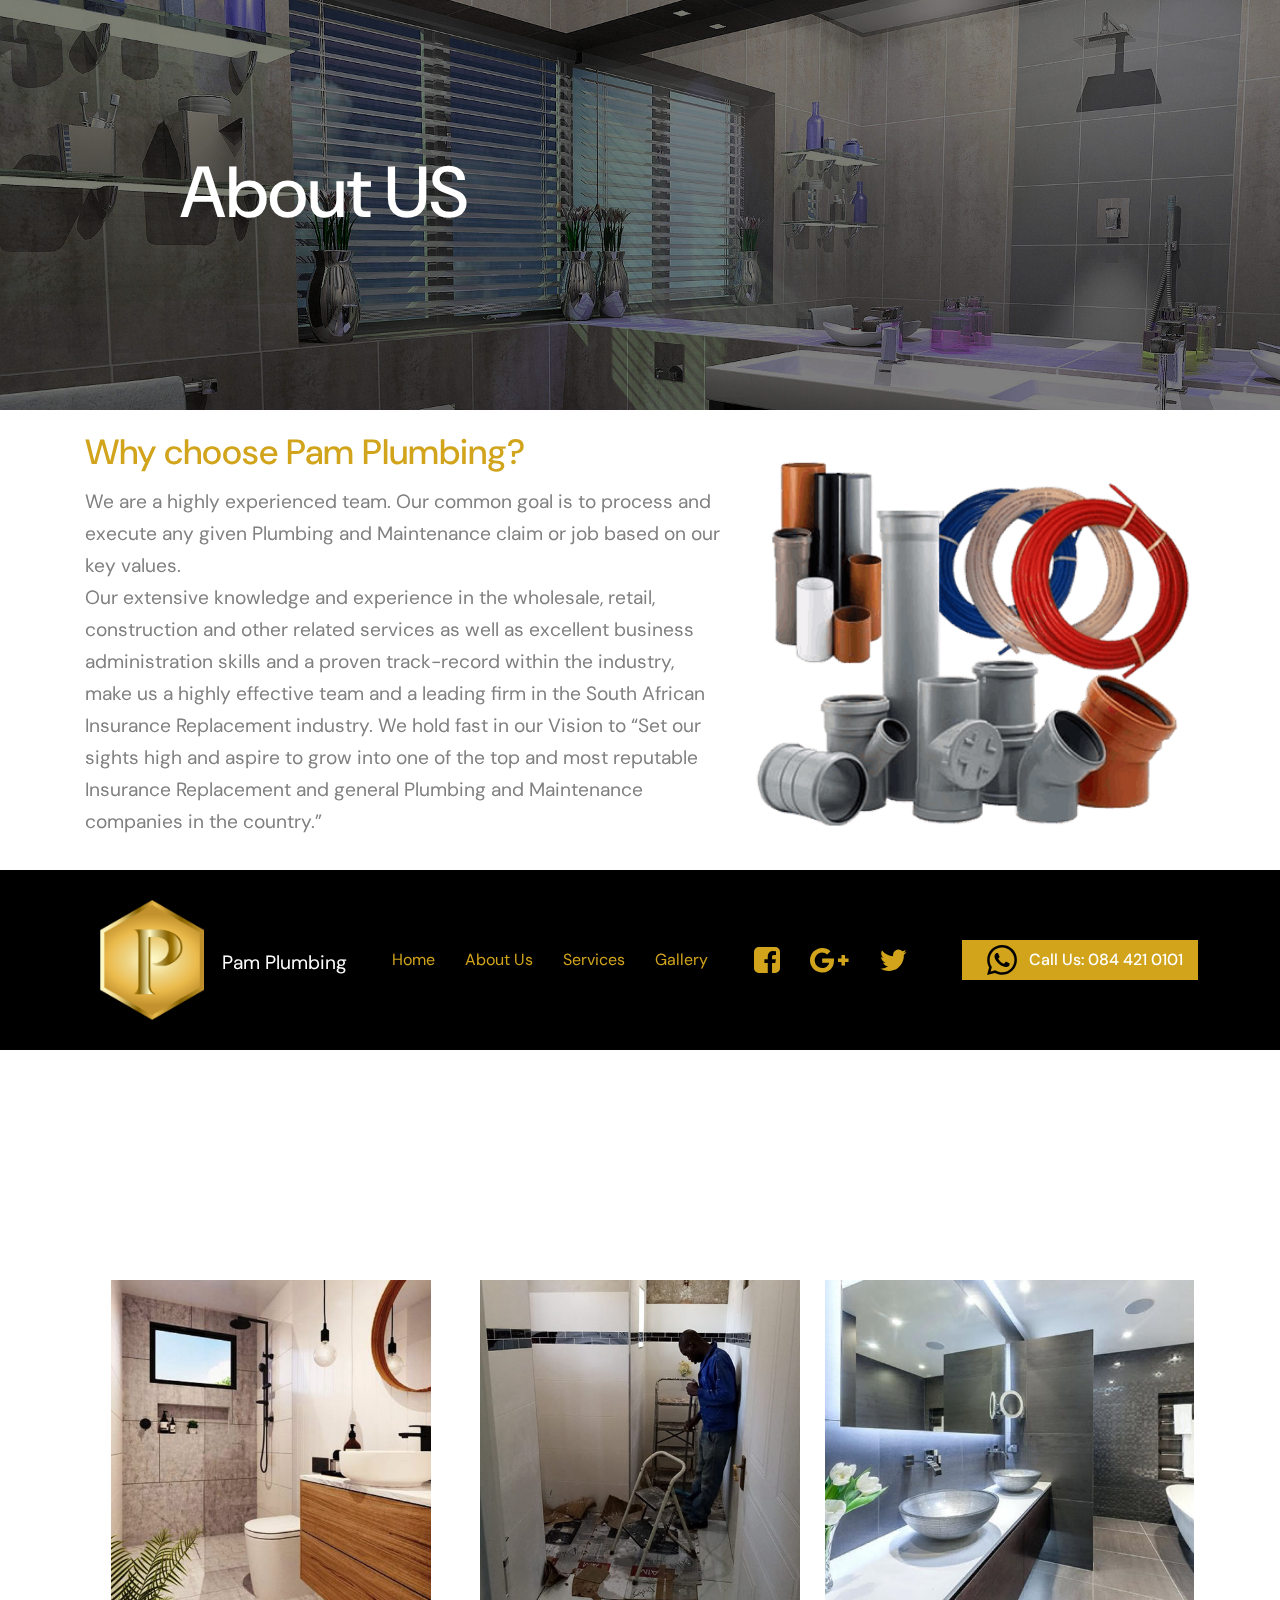
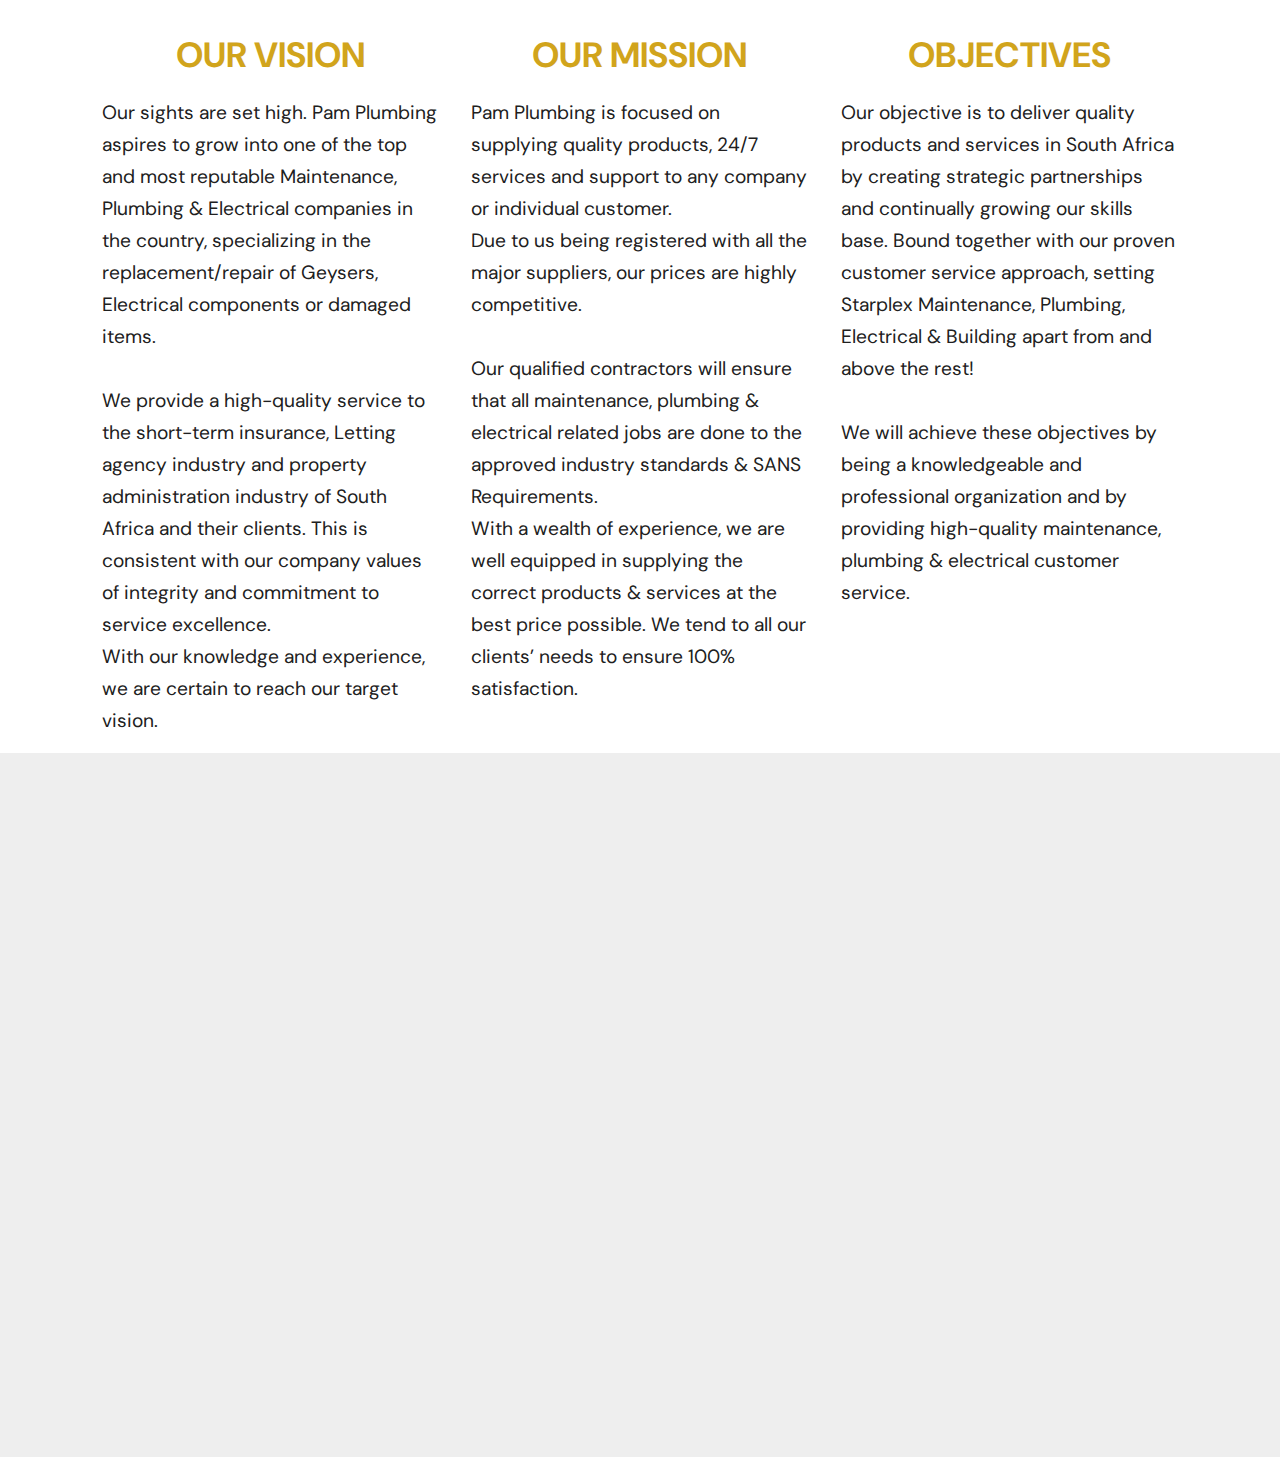
==== page1.html @ d7fbb670 "create github pages" ====
<!DOCTYPE html>
<html  >
<head>
  
  <meta charset="UTF-8">
  <meta http-equiv="X-UA-Compatible" content="IE=edge">
  
  <meta name="viewport" content="width=device-width, initial-scale=1, minimum-scale=1">
  <link rel="shortcut icon" href="assets/images/pam-logo-240x277.png" type="image/x-icon">
  <meta name="description" content="">
  
  <title>About Us</title>
  <link rel="stylesheet" href="assets/font-awesome/css/font-awesome.css">
  <link rel="stylesheet" href="assets/web/assets/mobirise-icons/mobirise-icons.css">
  <link rel="stylesheet" href="assets/tether/tether.min.css">
  <link rel="stylesheet" href="assets/bootstrap/css/bootstrap.min.css">
  <link rel="stylesheet" href="assets/bootstrap/css/bootstrap-grid.min.css">
  <link rel="stylesheet" href="assets/bootstrap/css/bootstrap-reboot.min.css">
  <link rel="stylesheet" href="assets/dropdown/css/style.css">
  <link rel="stylesheet" href="assets/socicon/css/styles.css">
  <link rel="stylesheet" href="assets/theme/css/style.css">
  <link rel="stylesheet" href="assets/formoid-css/recaptcha.css">
  <link rel="preload" as="style" href="assets/mobirise/css/mbr-additional.css"><link rel="stylesheet" href="assets/mobirise/css/mbr-additional.css" type="text/css">
  
  
  

</head>
<body>
  <section class="header02 cid-rP3S2XHJTz mbr-parallax-background" id="header02-k">

    

    <div class="mbr-overlay" style="opacity: 0.5; background-color: rgb(0, 0, 0);">
    </div>

    <div class="container">
        <div class="row justify-content-md-center">
            <div class="mbr-white col-md-10">
                <h1 class="mbr-section-title align-center mbr-semibold pb-3 mbr-fonts-style display-1">About US</h1>
                
                
                
            </div>
        </div>
    </div>

</section>

<section class="info02 cid-rP3PnXIinR" id="info02-j">

    

    

    <div class="container">
        <div class="row jc-sb">

            <div class="col-md-12 col-lg-7 md-pb my-auto">
                <div class="media-content">
                    <h2 class="mbr-section-subtitle mbr-semibold align-left mbr-light mbr-fonts-style display-5">Why choose Pam Plumbing?</h2>
                    


                    <p class="mbr-text align-left pb-3 mbr-fonts-style display-7">We are a highly experienced team. Our common goal is to process and execute any given Plumbing and Maintenance claim or job based on our key values. 
<br>Our extensive knowledge and experience in the wholesale, retail, construction and other related services as well as excellent business administration skills and a proven track-record within the industry, make us a highly effective team and a leading firm in the South African Insurance Replacement industry. We hold fast in our Vision to “Set our sights high and aspire to grow into one of the top and most reputable Insurance Replacement and general Plumbing and Maintenance companies in the country.”&nbsp;<br></p>
                    

                </div>
            </div>

            <div class="col-md-12 col-lg-5 my-auto">
                <div class="mbr-figure">
                    <img src="assets/images/get-blog-image-400x400.png" alt="" title="">
                </div>
            </div>

        </div>
    </div>

</section>

<section class="menu1 cid-rNKkI33ZKQ" once="menu" id="menu1-b">

    
    

    <nav class="navbar navbar-dropdown navbar-expand-lg">
                      <div class="container">
        <div class="navbar-brand">
            <div class="col-lg-auto">
            <span class="navbar-logo">
                
                    <img src="assets/images/pam-logo-240x277.png" alt="" title="" style="height: 120px;">
                
            </span>
            <span class="navbar-caption-wrap"><a class="navbar-caption text-white display-7" href="index.html">
                    Pam Plumbing</a></span>
        </div>
    </div>
        <button class="navbar-toggler" type="button" data-toggle="collapse" data-target="#navbarSupportedContent" aria-controls="navbarNavAltMarkup" aria-expanded="false" aria-label="Toggle navigation">
            <div class="hamburger">
                <span></span>
                <span></span>
                <span></span>
                <span></span>
            </div>
        </button>
      <div class="collapse navbar-collapse col-lg-auto" id="navbarSupportedContent">
            <ul class="navbar-nav nav-dropdown" data-app-modern-menu="true"><li class="nav-item">
                    <a class="nav-link link text-primary display-4" href="index.html">
                        Home</a>
                </li>
                <li class="nav-item">
                    <a class="nav-link link text-primary display-4" href="page1.html">
                        About Us</a>
                </li>
                <li class="nav-item">
                    <a class="nav-link link text-primary display-4" href="page6.html">
                         Services</a>
                </li><li class="nav-item"><a class="nav-link link text-primary display-4" href="page3.html">
                        Gallery</a></li></ul>
            <div class="icons-menu">
              
              
            <div class="soc-item">
                
                  <span class="mbr-iconfont fa-facebook-square fa" style="font-size: 30px;"></span>
                
              </div><div class="soc-item">
                
                  <span class="mbr-iconfont fa-google-plus fa" style="font-size: 30px;"></span>
                
              </div><div class="soc-item">
                
                  <span class="mbr-iconfont fa-twitter fa" style="font-size: 30px;"></span>
                
              </div></div>
           <div class="navbar-buttons mbr-section-btn col-lg-auto"><a class="btn btn-sm btn-danger display-4" href="https://wa.me/+27844210101"><span class="socicon socicon-whatsapp mbr-iconfont mbr-iconfont-btn" style="font-size: 30px; color: rgb(2, 2, 2);"></span>&nbsp; &nbsp; &nbsp;Call Us: 084 421 0101</a></div>
      </div>
    </div></nav>
</section>

<section class="footer1 cid-rNPqI5iwy5 mbr-reveal" id="footer1-c">

    

    

    <div class="container">
        <div class="row justify-content-between align-items-center wrapper">
            <div class="col-lg-4 col-sm-6 text-sm-right text-lg-left order-1 order-lg-0">
                <ul class="foot__menu justify-content-center justify-content-sm-start">
                    
                    
                    
                <li class="menu__items mbr-fonts-style display-4"></li></ul>
            </div>
            
            <div class="col-lg-4 col-sm-6 text-center text-sm-left text-lg-right order-2 order-lg-0">
                  <p class="menu__items mbr-fonts-style display-4"></p>
                
            </div>
        </div>
        <div class="row justify-content-center">
            <div class="col-xl-4 col-lg-5 col-md-6 col-sm-8 text-center privacy ">
               <p class="mbr-text mbr-fonts-style display-4">© Copyright 2020 Voltron Media - All Rights Reserved</p>
            </div>
        </div>
                
       </div>
</section>

<section class="features1 cid-rP3yguElIO" id="features01-f">

    

    
    <div class="container">
        <div class="row">
            
        </div>
    </div>

    <div class="container">
        <div class="row">
            <div class="card align-center col-12 col-md-6 md-pb col-lg-4">
                <div class="panel-item">
                    <div class="card-block">
                        <div class="photo">
                            <img src="assets/images/bathroom-remodeling-2-500x500.jpg" alt="" title="">
                        </div>
                        <div class="text-wrap">
                            <h2 class="mbr-section-title pb-2 align-center mbr-bold mbr-black mbr-fonts-style display-5">OUR VISION</h2>
                            <p class="mbr-text mbr-fonts-style display-7">Our sights are set high. Pam Plumbing aspires to grow into one of the top and most reputable Maintenance, Plumbing &amp; Electrical companies in the country, specializing in the replacement/repair of Geysers, Electrical components or damaged items. 
<br>
<br>We provide a high-quality service to the short-term insurance, Letting agency industry and property administration industry of South Africa and their clients. This is consistent with our company values of integrity and commitment to service excellence. 
<br>With our knowledge and experience, we are certain to reach our target vision.&nbsp;</p>
                            
                        </div>
                    </div>
                </div>
            </div>

            <div class="card align-center col-12 col-md-6 md-pb col-lg-4">
                <div class="panel-item">
                    <div class="card-block">
                        <div class="photo">
                            <img src="assets/images/pam-plumbing-500x500.jpg" alt="" title="">
                        </div>
                        <div class="text-wrap">
                            <h2 class="mbr-section-title pb-2 align-center mbr-bold mbr-black mbr-fonts-style display-5">OUR MISSION</h2>
                            <p class="mbr-text mbr-fonts-style display-7">Pam Plumbing is focused on supplying quality products, 24/7 services and support to any company or individual customer. 
<br>Due to us being registered with all the major suppliers, our prices are highly competitive.
<br>
<br>Our qualified contractors will ensure that all maintenance, plumbing &amp; electrical related jobs are done to the approved industry standards &amp; SANS Requirements. 
<br>With a wealth of experience, we are well equipped in supplying the correct products &amp; services at the best price possible. We tend to all our clients’ needs to ensure 100% satisfaction.&nbsp;</p>
                            
                        </div>
                    </div>
                </div>
            </div>

            <div class="card align-center col-12 col-md-6 md-pb col-lg-4">
                <div class="panel-item">
                    <div class="card-block">
                        <div class="photo">
                            <img src="assets/images/a666ddee74d4672f5f7c962f86a7b52f-738x492.jpg" alt="" title="">
                        </div>
                        <div class="text-wrap">
                            <h2 class="mbr-section-title pb-2 align-center mbr-bold mbr-black mbr-fonts-style display-5">
                                OBJECTIVES</h2>
                            <p class="mbr-text mbr-fonts-style display-7">Our objective is to deliver quality products and services in South Africa by creating strategic partnerships and continually growing our skills base. Bound together with our proven customer service approach, setting Starplex Maintenance, Plumbing, Electrical &amp; Building apart from and above the rest! 
<br>
<br>We will achieve these objectives by being a knowledgeable and professional organization and by providing high-quality maintenance, plumbing &amp; electrical customer service.</p>
                            
                        </div>
                    </div>
                </div>
            </div>

        </div>
    </div>
</section>

<section class="image2 cid-rP80vu0lV0 mbr-parallax-background" id="image02-2y">

    

    

    <div class="container-fluid">
        <div class="row">
            <div class="col-md-12 col-lg-12 col-12">
                <div class="block"> </div>
            </div>
        </div>
    </div>

</section>


  <script src="assets/web/assets/jquery/jquery.min.js"></script>
  <script src="assets/popper/popper.min.js"></script>
  <script src="assets/tether/tether.min.js"></script>
  <script src="assets/bootstrap/js/bootstrap.min.js"></script>
  <script src="assets/parallax/jarallax.min.js"></script>
  <script src="assets/dropdown/js/nav-dropdown.js"></script>
  <script src="assets/dropdown/js/navbar-dropdown.js"></script>
  <script src="assets/touchswipe/jquery.touch-swipe.min.js"></script>
  <script src="assets/smoothscroll/smooth-scroll.js"></script>
  <script src="assets/theme/js/script.js"></script>
  <script src="assets/formoid/formoid.min.js"></script>
  
  

</body>
</html>
---- assets/web/assets/mobirise-icons/mobirise-icons.css ----
@font-face {
  font-family: 'MobiriseIcons';
  src:  url('mobirise-icons.eot?spat4u');
  src:  url('mobirise-icons.eot?spat4u#iefix') format('embedded-opentype'),
    url('mobirise-icons.ttf?spat4u') format('truetype'),
    url('mobirise-icons.woff?spat4u') format('woff'),
    url('mobirise-icons.svg?spat4u#MobiriseIcons') format('svg');
  font-weight: normal;
  font-style: normal;
  font-display: swap;
}

[class^="mbri-"], [class*=" mbri-"] {
  /* use !important to prevent issues with browser extensions that change fonts */
  font-family: MobiriseIcons !important;
  speak: none;
  font-style: normal;
  font-weight: normal;
  font-variant: normal;
  text-transform: none;
  line-height: 1;

  /* Better Font Rendering =========== */
  -webkit-font-smoothing: antialiased;
  -moz-osx-font-smoothing: grayscale;
}

.mbri-add-submenu:before {
  content: "\e900";
}
.mbri-alert:before {
  content: "\e901";
}
.mbri-align-center:before {
  content: "\e902";
}
.mbri-align-justify:before {
  content: "\e903";
}
.mbri-align-left:before {
  content: "\e904";
}
.mbri-align-right:before {
  content: "\e905";
}
.mbri-android:before {
  content: "\e906";
}
.mbri-apple:before {
  content: "\e907";
}
.mbri-arrow-down:before {
  content: "\e908";
}
.mbri-arrow-next:before {
  content: "\e909";
}
.mbri-arrow-prev:before {
  content: "\e90a";
}
.mbri-arrow-up:before {
  content: "\e90b";
}
.mbri-bold:before {
  content: "\e90c";
}
.mbri-bookmark:before {
  content: "\e90d";
}
.mbri-bootstrap:before {
  content: "\e90e";
}
.mbri-briefcase:before {
  content: "\e90f";
}
.mbri-browse:before {
  content: "\e910";
}
.mbri-bulleted-list:before {
  content: "\e911";
}
.mbri-calendar:before {
  content: "\e912";
}
.mbri-camera:before {
  content: "\e913";
}
.mbri-cart-add:before {
  content: "\e914";
}
.mbri-cart-full:before {
  content: "\e915";
}
.mbri-cash:before {
  content: "\e916";
}
.mbri-change-style:before {
  content: "\e917";
}
.mbri-chat:before {
  content: "\e918";
}
.mbri-clock:before {
  content: "\e919";
}
.mbri-close:before {
  content: "\e91a";
}
.mbri-cloud:before {
  content: "\e91b";
}
.mbri-code:before {
  content: "\e91c";
}
.mbri-contact-form:before {
  content: "\e91d";
}
.mbri-credit-card:before {
  content: "\e91e";
}
.mbri-cursor-click:before {
  content: "\e91f";
}
.mbri-cust-feedback:before {
  content: "\e920";
}
.mbri-database:before {
  content: "\e921";
}
.mbri-delivery:before {
  content: "\e922";
}
.mbri-desktop:before {
  content: "\e923";
}
.mbri-devices:before {
  content: "\e924";
}
.mbri-down:before {
  content: "\e925";
}
.mbri-download:before {
  content: "\e989";
}
.mbri-drag-n-drop:before {
  content: "\e927";
}
.mbri-drag-n-drop2:before {
  content: "\e928";
}
.mbri-edit:before {
  content: "\e929";
}
.mbri-edit2:before {
  content: "\e92a";
}
.mbri-error:before {
  content: "\e92b";
}
.mbri-extension:before {
  content: "\e92c";
}
.mbri-features:before {
  content: "\e92d";
}
.mbri-file:before {
  content: "\e92e";
}
.mbri-flag:before {
  content: "\e92f";
}
.mbri-folder:before {
  content: "\e930";
}
.mbri-gift:before {
  content: "\e931";
}
.mbri-github:before {
  content: "\e932";
}
.mbri-globe:before {
  content: "\e933";
}
.mbri-globe-2:before {
  content: "\e934";
}
.mbri-growing-chart:before {
  content: "\e935";
}
.mbri-hearth:before {
  content: "\e936";
}
.mbri-help:before {
  content: "\e937";
}
.mbri-home:before {
  content: "\e938";
}
.mbri-hot-cup:before {
  content: "\e939";
}
.mbri-idea:before {
  content: "\e93a";
}
.mbri-image-gallery:before {
  content: "\e93b";
}
.mbri-image-slider:before {
  content: "\e93c";
}
.mbri-info:before {
  content: "\e93d";
}
.mbri-italic:before {
  content: "\e93e";
}
.mbri-key:before {
  content: "\e93f";
}
.mbri-laptop:before {
  content: "\e940";
}
.mbri-layers:before {
  content: "\e941";
}
.mbri-left-right:before {
  content: "\e942";
}
.mbri-left:before {
  content: "\e943";
}
.mbri-letter:before {
  content: "\e944";
}
.mbri-like:before {
  content: "\e945";
}
.mbri-link:before {
  content: "\e946";
}
.mbri-lock:before {
  content: "\e947";
}
.mbri-login:before {
  content: "\e948";
}
.mbri-logout:before {
  content: "\e949";
}
.mbri-magic-stick:before {
  content: "\e94a";
}
.mbri-map-pin:before {
  content: "\e94b";
}
.mbri-menu:before {
  content: "\e94c";
}
.mbri-mobile:before {
  content: "\e94d";
}
.mbri-mobile2:before {
  content: "\e94e";
}
.mbri-mobirise:before {
  content: "\e94f";
}
.mbri-more-horizontal:before {
  content: "\e950";
}
.mbri-more-vertical:before {
  content: "\e951";
}
.mbri-music:before {
  content: "\e952";
}
.mbri-new-file:before {
  content: "\e953";
}
.mbri-numbered-list:before {
  content: "\e954";
}
.mbri-opened-folder:before {
  content: "\e955";
}
.mbri-pages:before {
  content: "\e956";
}
.mbri-paper-plane:before {
  content: "\e957";
}
.mbri-paperclip:before {
  content: "\e958";
}
.mbri-photo:before {
  content: "\e959";
}
.mbri-photos:before {
  content: "\e95a";
}
.mbri-pin:before {
  content: "\e95b";
}
.mbri-play:before {
  content: "\e95c";
}
.mbri-plus:before {
  content: "\e95d";
}
.mbri-preview:before {
  content: "\e95e";
}
.mbri-print:before {
  content: "\e95f";
}
.mbri-protect:before {
  content: "\e960";
}
.mbri-question:before {
  content: "\e961";
}
.mbri-quote-left:before {
  content: "\e962";
}
.mbri-quote-right:before {
  content: "\e963";
}
.mbri-refresh:before {
  content: "\e964";
}
.mbri-responsive:before {
  content: "\e965";
}
.mbri-right:before {
  content: "\e966";
}
.mbri-rocket:before {
  content: "\e967";
}
.mbri-sad-face:before {
  content: "\e968";
}
.mbri-sale:before {
  content: "\e969";
}
.mbri-save:before {
  content: "\e96a";
}
.mbri-search:before {
  content: "\e96b";
}
.mbri-setting:before {
  content: "\e96c";
}
.mbri-setting2:before {
  content: "\e96d";
}
.mbri-setting3:before {
  content: "\e96e";
}
.mbri-share:before {
  content: "\e96f";
}
.mbri-shopping-bag:before {
  content: "\e970";
}
.mbri-shopping-basket:before {
  content: "\e971";
}
.mbri-shopping-cart:before {
  content: "\e972";
}
.mbri-sites:before {
  content: "\e973";
}
.mbri-smile-face:before {
  content: "\e974";
}
.mbri-speed:before {
  content: "\e975";
}
.mbri-star:before {
  content: "\e976";
}
.mbri-success:before {
  content: "\e977";
}
.mbri-sun:before {
  content: "\e978";
}
.mbri-sun2:before {
  content: "\e979";
}
.mbri-tablet:before {
  content: "\e97a";
}
.mbri-tablet-vertical:before {
  content: "\e97b";
}
.mbri-target:before {
  content: "\e97c";
}
.mbri-timer:before {
  content: "\e97d";
}
.mbri-to-ftp:before {
  content: "\e97e";
}
.mbri-to-local-drive:before {
  content: "\e97f";
}
.mbri-touch-swipe:before {
  content: "\e980";
}
.mbri-touch:before {
  content: "\e981";
}
.mbri-trash:before {
  content: "\e982";
}
.mbri-underline:before {
  content: "\e983";
}
.mbri-unlink:before {
  content: "\e984";
}
.mbri-unlock:before {
  content: "\e985";
}
.mbri-up-down:before {
  content: "\e986";
}
.mbri-up:before {
  content: "\e987";
}
.mbri-update:before {
  content: "\e988";
}
.mbri-upload:before {
 content: "\e926"; 
}
.mbri-user:before {
  content: "\e98a";
}
.mbri-user2:before {
  content: "\e98b";
}
.mbri-users:before {
  content: "\e98c";
}
.mbri-video:before {
  content: "\e98d";
}
.mbri-video-play:before {
  content: "\e98e";
}
.mbri-watch:before {
  content: "\e98f";
}
.mbri-website-theme:before {
  content: "\e990";
}
.mbri-wifi:before {
  content: "\e991";
}
.mbri-windows:before {
  content: "\e992";
}
.mbri-zoom-out:before {
  content: "\e993";
}
.mbri-redo:before {
  content: "\e994";
}
.mbri-undo:before {
  content: "\e995";
}
---- assets/dropdown/css/style.css ----
.navbar-dropdown {
  left: 0;
  padding: 0;
  position: absolute;
  right: 0;
  top: 0;
  transition: all 0.45s ease;
  z-index: 1030;
  background: #282828; }
  .navbar-dropdown .navbar-logo {
    margin-right: 0.8rem;
    transition: margin 0.3s ease-in-out;
    vertical-align: middle; }
    .navbar-dropdown .navbar-logo img {
      height: 3.125rem;
      transition: all 0.3s ease-in-out; }
    .navbar-dropdown .navbar-logo.mbr-iconfont {
      font-size: 3.125rem;
      line-height: 3.125rem; }
  .navbar-dropdown .navbar-caption {
    font-weight: 700;
    white-space: normal;
    vertical-align: -4px;
    line-height: 3.125rem !important; }
    .navbar-dropdown .navbar-caption, .navbar-dropdown .navbar-caption:hover {
      color: inherit;
      text-decoration: none; }
  .navbar-dropdown .mbr-iconfont + .navbar-caption {
    vertical-align: -1px; }
  .navbar-dropdown.navbar-fixed-top {
    position: fixed; }
  .navbar-dropdown .navbar-brand span {
    vertical-align: -4px; }
  .navbar-dropdown.bg-color.transparent {
    background: none; }
  .navbar-dropdown.navbar-short .navbar-brand {
    padding: 0.625rem 0; }
    .navbar-dropdown.navbar-short .navbar-brand span {
      vertical-align: -1px; }
  .navbar-dropdown.navbar-short .navbar-caption {
    line-height: 2.375rem !important;
    vertical-align: -2px; }
  .navbar-dropdown.navbar-short .navbar-logo {
    margin-right: 0.5rem; }
    .navbar-dropdown.navbar-short .navbar-logo img {
      height: 2.375rem; }
    .navbar-dropdown.navbar-short .navbar-logo.mbr-iconfont {
      font-size: 2.375rem;
      line-height: 2.375rem; }
  .navbar-dropdown.navbar-short .mbr-table-cell {
    height: 3.625rem; }
  .navbar-dropdown .navbar-close {
    left: 0.6875rem;
    position: fixed;
    top: 0.75rem;
    z-index: 1000; }
  .navbar-dropdown .hamburger-icon {
    content: "";
    display: inline-block;
    vertical-align: middle;
    width: 16px;
    -webkit-box-shadow: 0 -6px 0 1px #282828,0 0 0 1px #282828,0 6px 0 1px #282828;
    -moz-box-shadow: 0 -6px 0 1px #282828,0 0 0 1px #282828,0 6px 0 1px #282828;
    box-shadow: 0 -6px 0 1px #282828,0 0 0 1px #282828,0 6px 0 1px #282828; }

.dropdown-menu .dropdown-toggle[data-toggle="dropdown-submenu"]::after {
  border-bottom: 0.35em solid transparent;
  border-left: 0.35em solid;
  border-right: 0;
  border-top: 0.35em solid transparent;
  margin-left: 0.3rem; }

.dropdown-menu .dropdown-item:focus {
  outline: 0; }

.nav-dropdown {
  font-size: 0.75rem;
  font-weight: 500;
  height: auto !important; }
  .nav-dropdown .nav-btn {
    padding-left: 1rem; }
  .nav-dropdown .link {
    margin: .667em 1.667em;
    font-weight: 500;
    padding: 0;
    transition: color .2s ease-in-out; }
    .nav-dropdown .link.dropdown-toggle {
      margin-right: 2.583em; }
      .nav-dropdown .link.dropdown-toggle::after {
        margin-left: .25rem;
        border-top: 0.35em solid;
        border-right: 0.35em solid transparent;
        border-left: 0.35em solid transparent;
        border-bottom: 0; }
      .nav-dropdown .link.dropdown-toggle[aria-expanded="true"] {
        margin: 0;
        padding: 0.667em 3.263em  0.667em 1.667em; }
  .nav-dropdown .link::after,
  .nav-dropdown .dropdown-item::after {
    color: inherit; }
  .nav-dropdown .btn {
    font-size: 0.75rem;
    font-weight: 700;
    letter-spacing: 0;
    margin-bottom: 0;
    padding-left: 1.25rem;
    padding-right: 1.25rem; }
  .nav-dropdown .dropdown-menu {
    border-radius: 0;
    border: 0;
    left: 0;
    margin: 0;
    padding-bottom: 1.25rem;
    padding-top: 1.25rem;
    position: relative; }
  .nav-dropdown .dropdown-submenu {
    margin-left: 0.125rem;
    top: 0; }
  .nav-dropdown .dropdown-item {
    font-weight: 500;
    line-height: 2;
    padding: 0.3846em 4.615em 0.3846em 1.5385em;
    position: relative;
    transition: color .2s ease-in-out, background-color .2s ease-in-out; }
    .nav-dropdown .dropdown-item::after {
      margin-top: -0.3077em;
      position: absolute;
      right: 1.1538em;
      top: 50%; }
    .nav-dropdown .dropdown-item:focus, .nav-dropdown .dropdown-item:hover {
      background: none; }

@media (max-width: 767px) {
  .nav-dropdown.navbar-toggleable-sm {
    bottom: 0;
    display: none;
    left: 0;
    overflow-x: hidden;
    position: fixed;
    top: 0;
    transform: translateX(-100%);
    -ms-transform: translateX(-100%);
    -webkit-transform: translateX(-100%);
    width: 18.75rem;
    z-index: 999; } }
.nav-dropdown.navbar-toggleable-xl {
  bottom: 0;
  display: none;
  left: 0;
  overflow-x: hidden;
  position: fixed;
  top: 0;
  transform: translateX(-100%);
  -ms-transform: translateX(-100%);
  -webkit-transform: translateX(-100%);
  width: 18.75rem;
  z-index: 999; }

.nav-dropdown-sm {
  display: block !important;
  overflow-x: hidden;
  overflow: auto;
  padding-top: 3.875rem; }
  .nav-dropdown-sm::after {
    content: "";
    display: block;
    height: 3rem;
    width: 100%; }
  .nav-dropdown-sm.collapse.in ~ .navbar-close {
    display: block !important; }
  .nav-dropdown-sm.collapsing, .nav-dropdown-sm.collapse.in {
    transform: translateX(0);
    -ms-transform: translateX(0);
    -webkit-transform: translateX(0);
    transition: all 0.25s ease-out;
    -webkit-transition: all 0.25s ease-out;
    background: #282828; }
  .nav-dropdown-sm.collapsing[aria-expanded="false"] {
    transform: translateX(-100%);
    -ms-transform: translateX(-100%);
    -webkit-transform: translateX(-100%); }
  .nav-dropdown-sm .nav-item {
    display: block;
    margin-left: 0 !important;
    padding-left: 0; }
  .nav-dropdown-sm .link,
  .nav-dropdown-sm .dropdown-item {
    border-top: 1px dotted rgba(255, 255, 255, 0.1);
    font-size: 0.8125rem;
    line-height: 1.6;
    margin: 0 !important;
    padding: 0.875rem 2.4rem 0.875rem 1.5625rem !important;
    position: relative;
    white-space: normal; }
    .nav-dropdown-sm .link:focus, .nav-dropdown-sm .link:hover,
    .nav-dropdown-sm .dropdown-item:focus,
    .nav-dropdown-sm .dropdown-item:hover {
      background: rgba(0, 0, 0, 0.2) !important;
      color: #c0a375; }
  .nav-dropdown-sm .nav-btn {
    position: relative;
    padding: 1.5625rem 1.5625rem 0 1.5625rem; }
    .nav-dropdown-sm .nav-btn::before {
      border-top: 1px dotted rgba(255, 255, 255, 0.1);
      content: "";
      left: 0;
      position: absolute;
      top: 0;
      width: 100%; }
    .nav-dropdown-sm .nav-btn + .nav-btn {
      padding-top: 0.625rem; }
      .nav-dropdown-sm .nav-btn + .nav-btn::before {
        display: none; }
  .nav-dropdown-sm .btn {
    padding: 0.625rem 0; }
  .nav-dropdown-sm .dropdown-toggle[data-toggle="dropdown-submenu"]::after {
    margin-left: .25rem;
    border-top: 0.35em solid;
    border-right: 0.35em solid transparent;
    border-left: 0.35em solid transparent;
    border-bottom: 0; }
  .nav-dropdown-sm .dropdown-toggle[data-toggle="dropdown-submenu"][aria-expanded="true"]::after {
    border-top: 0;
    border-right: 0.35em solid transparent;
    border-left: 0.35em solid transparent;
    border-bottom: 0.35em solid; }
  .nav-dropdown-sm .dropdown-menu {
    margin: 0;
    padding: 0;
    position: relative;
    top: 0;
    left: 0;
    width: 100%;
    border: 0;
    float: none;
    border-radius: 0;
    background: none; }
  .nav-dropdown-sm .dropdown-submenu {
    left: 100%;
    margin-left: 0.125rem;
    margin-top: -1.25rem;
    top: 0; }

.navbar-toggleable-sm .nav-dropdown .dropdown-menu {
  position: absolute; }

.navbar-toggleable-sm .nav-dropdown .dropdown-submenu {
  left: 100%;
  margin-left: 0.125rem;
  margin-top: -1.25rem;
  top: 0; }

.navbar-toggleable-sm.opened .nav-dropdown .dropdown-menu {
  position: relative; }

.navbar-toggleable-sm.opened .nav-dropdown .dropdown-submenu {
  left: 0;
  margin-left: 00rem;
  margin-top: 0rem;
  top: 0; }

.is-builder .nav-dropdown.collapsing {
  transition: none !important; }

/*# sourceMappingURL=style.css.map */
---- assets/socicon/css/styles.css ----
@charset "UTF-8";

@font-face {
  font-family: "socicon";
  src:url("../fonts/socicon.eot");
  src:url("../fonts/socicon.eot?#iefix") format("embedded-opentype"),
    url("../fonts/socicon.woff") format("woff"),
    url("../fonts/socicon.ttf") format("truetype"),
    url("../fonts/socicon.svg#socicon") format("svg");
  font-weight: normal;
  font-style: normal;

}

[data-icon]:before {
  font-family: "socicon" !important;
  content: attr(data-icon);
  font-style: normal !important;
  font-weight: normal !important;
  font-variant: normal !important;
  text-transform: none !important;
  speak: none;
  line-height: 1;
  -webkit-font-smoothing: antialiased;
  -moz-osx-font-smoothing: grayscale;
}

[class^="socicon-"]:before,
[class*=" socicon-"]:before {
  font-family: "socicon" !important;
  font-style: normal !important;
  font-weight: normal !important;
  font-variant: normal !important;
  text-transform: none !important;
  speak: none;
  line-height: 1;
  -webkit-font-smoothing: antialiased;
  -moz-osx-font-smoothing: grayscale;
}

.socicon-modelmayhem:before {
  content: "\e000";
}
.socicon-mixcloud:before {
  content: "\e001";
}
.socicon-drupal:before {
  content: "\e002";
}
.socicon-swarm:before {
  content: "\e003";
}
.socicon-istock:before {
  content: "\e004";
}
.socicon-yammer:before {
  content: "\e005";
}
.socicon-ello:before {
  content: "\e006";
}
.socicon-stackoverflow:before {
  content: "\e007";
}
.socicon-persona:before {
  content: "\e008";
}
.socicon-triplej:before {
  content: "\e009";
}
.socicon-houzz:before {
  content: "\e00a";
}
.socicon-rss:before {
  content: "\e00b";
}
.socicon-paypal:before {
  content: "\e00c";
}
.socicon-odnoklassniki:before {
  content: "\e00d";
}
.socicon-airbnb:before {
  content: "\e00e";
}
.socicon-periscope:before {
  content: "\e00f";
}
.socicon-outlook:before {
  content: "\e010";
}
.socicon-coderwall:before {
  content: "\e011";
}
.socicon-tripadvisor:before {
  content: "\e012";
}
.socicon-appnet:before {
  content: "\e013";
}
.socicon-goodreads:before {
  content: "\e014";
}
.socicon-tripit:before {
  content: "\e015";
}
.socicon-lanyrd:before {
  content: "\e016";
}
.socicon-slideshare:before {
  content: "\e017";
}
.socicon-buffer:before {
  content: "\e018";
}
.socicon-disqus:before {
  content: "\e019";
}
.socicon-vkontakte:before {
  content: "\e01a";
}
.socicon-whatsapp:before {
  content: "\e01b";
}
.socicon-patreon:before {
  content: "\e01c";
}
.socicon-storehouse:before {
  content: "\e01d";
}
.socicon-pocket:before {
  content: "\e01e";
}
.socicon-mail:before {
  content: "\e01f";
}
.socicon-blogger:before {
  content: "\e020";
}
.socicon-technorati:before {
  content: "\e021";
}
.socicon-reddit:before {
  content: "\e022";
}
.socicon-dribbble:before {
  content: "\e023";
}
.socicon-stumbleupon:before {
  content: "\e024";
}
.socicon-digg:before {
  content: "\e025";
}
.socicon-envato:before {
  content: "\e026";
}
.socicon-behance:before {
  content: "\e027";
}
.socicon-delicious:before {
  content: "\e028";
}
.socicon-deviantart:before {
  content: "\e029";
}
.socicon-forrst:before {
  content: "\e02a";
}
.socicon-play:before {
  content: "\e02b";
}
.socicon-zerply:before {
  content: "\e02c";
}
.socicon-wikipedia:before {
  content: "\e02d";
}
.socicon-apple:before {
  content: "\e02e";
}
.socicon-flattr:before {
  content: "\e02f";
}
.socicon-github:before {
  content: "\e030";
}
.socicon-renren:before {
  content: "\e031";
}
.socicon-friendfeed:before {
  content: "\e032";
}
.socicon-newsvine:before {
  content: "\e033";
}
.socicon-identica:before {
  content: "\e034";
}
.socicon-bebo:before {
  content: "\e035";
}
.socicon-zynga:before {
  content: "\e036";
}
.socicon-steam:before {
  content: "\e037";
}
.socicon-xbox:before {
  content: "\e038";
}
.socicon-windows:before {
  content: "\e039";
}
.socicon-qq:before {
  content: "\e03a";
}
.socicon-douban:before {
  content: "\e03b";
}
.socicon-meetup:before {
  content: "\e03c";
}
.socicon-playstation:before {
  content: "\e03d";
}
.socicon-android:before {
  content: "\e03e";
}
.socicon-snapchat:before {
  content: "\e03f";
}
.socicon-twitter:before {
  content: "\e040";
}
.socicon-facebook:before {
  content: "\e041";
}
.socicon-googleplus:before {
  content: "\e042";
}
.socicon-pinterest:before {
  content: "\e043";
}
.socicon-foursquare:before {
  content: "\e044";
}
.socicon-yahoo:before {
  content: "\e045";
}
.socicon-skype:before {
  content: "\e046";
}
.socicon-yelp:before {
  content: "\e047";
}
.socicon-feedburner:before {
  content: "\e048";
}
.socicon-linkedin:before {
  content: "\e049";
}
.socicon-viadeo:before {
  content: "\e04a";
}
.socicon-xing:before {
  content: "\e04b";
}
.socicon-myspace:before {
  content: "\e04c";
}
.socicon-soundcloud:before {
  content: "\e04d";
}
.socicon-spotify:before {
  content: "\e04e";
}
.socicon-grooveshark:before {
  content: "\e04f";
}
.socicon-lastfm:before {
  content: "\e050";
}
.socicon-youtube:before {
  content: "\e051";
}
.socicon-vimeo:before {
  content: "\e052";
}
.socicon-dailymotion:before {
  content: "\e053";
}
.socicon-vine:before {
  content: "\e054";
}
.socicon-flickr:before {
  content: "\e055";
}
.socicon-500px:before {
  content: "\e056";
}
.socicon-wordpress:before {
  content: "\e058";
}
.socicon-tumblr:before {
  content: "\e059";
}
.socicon-twitch:before {
  content: "\e05a";
}
.socicon-8tracks:before {
  content: "\e05b";
}
.socicon-amazon:before {
  content: "\e05c";
}
.socicon-icq:before {
  content: "\e05d";
}
.socicon-smugmug:before {
  content: "\e05e";
}
.socicon-ravelry:before {
  content: "\e05f";
}
.socicon-weibo:before {
  content: "\e060";
}
.socicon-baidu:before {
  content: "\e061";
}
.socicon-angellist:before {
  content: "\e062";
}
.socicon-ebay:before {
  content: "\e063";
}
.socicon-imdb:before {
  content: "\e064";
}
.socicon-stayfriends:before {
  content: "\e065";
}
.socicon-residentadvisor:before {
  content: "\e066";
}
.socicon-google:before {
  content: "\e067";
}
.socicon-yandex:before {
  content: "\e068";
}
.socicon-sharethis:before {
  content: "\e069";
}
.socicon-bandcamp:before {
  content: "\e06a";
}
.socicon-itunes:before {
  content: "\e06b";
}
.socicon-deezer:before {
  content: "\e06c";
}
.socicon-telegram:before {
  content: "\e06e";
}
.socicon-openid:before {
  content: "\e06f";
}
.socicon-amplement:before {
  content: "\e070";
}
.socicon-viber:before {
  content: "\e071";
}
.socicon-zomato:before {
  content: "\e072";
}
.socicon-draugiem:before {
  content: "\e074";
}
.socicon-endomodo:before {
  content: "\e075";
}
.socicon-filmweb:before {
  content: "\e076";
}
.socicon-stackexchange:before {
  content: "\e077";
}
.socicon-wykop:before {
  content: "\e078";
}
.socicon-teamspeak:before {
  content: "\e079";
}
.socicon-teamviewer:before {
  content: "\e07a";
}
.socicon-ventrilo:before {
  content: "\e07b";
}
.socicon-younow:before {
  content: "\e07c";
}
.socicon-raidcall:before {
  content: "\e07d";
}
.socicon-mumble:before {
  content: "\e07e";
}
.socicon-medium:before {
  content: "\e06d";
}
.socicon-bebee:before {
  content: "\e07f";
}
.socicon-hitbox:before {
  content: "\e080";
}
.socicon-reverbnation:before {
  content: "\e081";
}
.socicon-formulr:before {
  content: "\e082";
}
.socicon-instagram:before {
  content: "\e057";
}
.socicon-battlenet:before {
  content: "\e083";
}
.socicon-chrome:before {
  content: "\e084";
}
.socicon-discord:before {
  content: "\e086";
}
.socicon-issuu:before {
  content: "\e087";
}
.socicon-macos:before {
  content: "\e088";
}
.socicon-firefox:before {
  content: "\e089";
}
.socicon-opera:before {
  content: "\e08d";
}
.socicon-keybase:before {
  content: "\e090";
}
.socicon-alliance:before {
  content: "\e091";
}
.socicon-livejournal:before {
  content: "\e092";
}
.socicon-googlephotos:before {
  content: "\e093";
}
.socicon-horde:before {
  content: "\e094";
}
.socicon-etsy:before {
  content: "\e095";
}
.socicon-zapier:before {
  content: "\e096";
}
.socicon-google-scholar:before {
  content: "\e097";
}
.socicon-researchgate:before {
  content: "\e098";
}
.socicon-wechat:before {
  content: "\e099";
}
.socicon-strava:before {
  content: "\e09a";
}
.socicon-line:before {
  content: "\e09b";
}
.socicon-lyft:before {
  content: "\e09c";
}
.socicon-uber:before {
  content: "\e09d";
}
.socicon-songkick:before {
  content: "\e09e";
}
.socicon-viewbug:before {
  content: "\e09f";
}
.socicon-googlegroups:before {
  content: "\e0a0";
}
.socicon-quora:before {
  content: "\e073";
}
.socicon-diablo:before {
  content: "\e085";
}
.socicon-blizzard:before {
  content: "\e0a1";
}
.socicon-hearthstone:before {
  content: "\e08b";
}
.socicon-heroes:before {
  content: "\e08a";
}
.socicon-overwatch:before {
  content: "\e08c";
}
.socicon-warcraft:before {
  content: "\e08e";
}
.socicon-starcraft:before {
  content: "\e08f";
}
.socicon-beam:before {
  content: "\e0a2";
}
.socicon-curse:before {
  content: "\e0a3";
}
.socicon-player:before {
  content: "\e0a4";
}
.socicon-streamjar:before {
  content: "\e0a5";
}
.socicon-nintendo:before {
  content: "\e0a6";
}
.socicon-hellocoton:before {
  content: "\e0a7";
}
---- assets/theme/css/style.css ----
/*!
 * Mobirise v4 theme (https://mobirise.com/)
 * Copyright 2017 Mobirise
 */section{background-color:#eeeeee}section,.container,.container-fluid{position:relative;word-wrap:break-word}@media (min-width: 992px){.container-fluid{padding-left:3rem !important;padding-right:3rem !important}}@media (max-width: 992px){.md-pb{padding-bottom:2rem !important}}a{transition:color 0.25s}a.mbr-iconfont:hover{text-decoration:none}.article .lead p,.article .lead ul,.article .lead ol,.article .lead pre,.article .lead blockquote{margin-bottom:0}a{font-style:normal;font-weight:400;cursor:pointer}a,a:hover{text-decoration:none}figure{margin-bottom:0}body{color:#202020;font-weight:400}h1,h2,h3,h4,h5,h6,.h1,.h2,.h3,.h4,.h5,.h6,.display-1,.display-2,.display-3,.display-4{line-height:1;word-break:break-word;word-wrap:break-word}b,strong{font-weight:bold}blockquote{padding:10px 0 10px 20px;position:relative;border-left:2px solid;border-color:#202020}input:-webkit-autofill,input:-webkit-autofill:hover,input:-webkit-autofill:focus,input:-webkit-autofill:active{transition-delay:9999s;transition-property:background-color, color}textarea[type="hidden"]{display:none}body{position:relative}section{background-position:50% 50%;background-repeat:no-repeat;background-size:cover;overflow:hidden}section .mbr-background-video,section .mbr-background-video-preview{position:absolute;bottom:0;left:0;right:0;top:0}.hidden{visibility:hidden}.mbr-z-index20{z-index:20}/*! Base colors */.mbr-white{color:#ffffff}.mbr-black{color:#343434}.mbr-bg-white{background-color:#ffffff}.mbr-bg-black{background-color:#000000}/*! Text-aligns */.align-left{text-align:left}.align-center{text-align:center}.align-right{text-align:right}@media (max-width: 767px){.align-left,.align-center,.align-right,.mbr-section-btn,.mbr-section-title{text-align:center}}/*! Font-weight  */.mbr-light{font-weight:300}.mbr-regular{font-weight:400}.mbr-semibold{font-weight:500}.mbr-bold{font-weight:700}/*! Media  */.media-size-item{-webkit-flex:1 1 auto;-moz-flex:1 1 auto;-ms-flex:1 1 auto;-o-flex:1 1 auto;flex:1 1 auto}.media-content{-webkit-flex-basis:100%;flex-basis:100%}.media-container-row{display:-ms-flexbox;display:-webkit-flex;display:flex;-webkit-flex-direction:row;-ms-flex-direction:row;flex-direction:row;-webkit-flex-wrap:wrap;-ms-flex-wrap:wrap;flex-wrap:wrap;-webkit-justify-content:center;-ms-flex-pack:center;justify-content:center;-webkit-align-content:center;-ms-flex-line-pack:center;align-content:center;-webkit-align-items:flex-start;-ms-flex-align:flex-start;align-items:flex-start}.media-container-row .media-size-item{width:400px}.media-container-column{display:-ms-flexbox;display:-webkit-flex;display:flex;-webkit-flex-direction:column;-ms-flex-direction:column;flex-direction:column;-webkit-flex-wrap:wrap;-ms-flex-wrap:wrap;flex-wrap:wrap;-webkit-justify-content:center;-ms-flex-pack:center;justify-content:center;-webkit-align-content:center;-ms-flex-line-pack:center;align-content:center;-webkit-align-items:stretch;-ms-flex-align:stretch;align-items:stretch}.media-container-column>*{width:100%}@media (min-width: 992px){.media-container-row{-webkit-flex-wrap:nowrap;-ms-flex-wrap:nowrap;flex-wrap:nowrap}}figure{overflow:hidden}figure[mbr-media-size]{transition:width 0.1s}.mbr-figure img,.mbr-figure iframe{display:block;width:100%}.card{background-color:transparent;border:none}.card-box{width:100%}.card-img{text-align:center;flex-shrink:0;-webkit-flex-shrink:0}.media{max-width:100%;margin:0 auto}.mbr-figure{-ms-flex-item-align:center;-ms-grid-row-align:center;-webkit-align-self:center;align-self:center}.media-container>div{max-width:100%}.mbr-figure img,.card-img img{width:100%}@media (max-width: 991px){.media-size-item{width:auto !important}.media{width:auto}.mbr-figure{width:100% !important}}/*! Buttons */.mbr-section-btn{margin-left:-0.8rem;margin-right:-0.8rem;font-size:0}nav .mbr-section-btn{margin-left:0rem;margin-right:0rem}/*! Btn icon margin */.btn .mbr-iconfont,.btn.btn-sm .mbr-iconfont{cursor:pointer;margin-right:-0.5rem;padding-left:10px}.btn.btn-md .mbr-iconfont,.btn.btn-md .mbr-iconfont{margin-right:0.8rem}.mbr-regular{font-weight:400}.mbr-semibold{font-weight:500}.mbr-bold{font-weight:700}[type="submit"]{-webkit-appearance:none}/*! Full-screen */.mbr-fullscreen .mbr-overlay{min-height:100vh}.mbr-fullscreen{display:flex;display:-webkit-flex;display:-moz-flex;display:-ms-flex;display:-o-flex;align-items:center;-webkit-align-items:center;min-height:100vh;padding-top:3rem;padding-bottom:3rem}/*! Map */.map{height:25rem;position:relative}.map iframe{width:100%;height:100%}.form-asterisk{font-family:initial;position:absolute;top:-2px;font-weight:normal}/*! Scroll to top arrow */.mbr-arrow-up{bottom:25px;right:90px;position:fixed;text-align:right;z-index:5000;color:#ffffff;font-size:32px;transform:rotate(180deg);-webkit-transform:rotate(180deg)}.mbr-arrow-up a{background:rgba(0,0,0,0.2);border-radius:3px;color:#fff;display:inline-block;height:50px;width:50px;outline-style:none !important;position:relative;text-decoration:none;transition:all 0.3s ease-in-out;cursor:pointer;text-align:center}.mbr-arrow-up a:hover{background-color:rgba(0,0,0,0.4)}.mbr-arrow-up a i{line-height:50px}.mbr-arrow-up-icon{display:block;color:#fff}.mbr-arrow-up-icon::before{content:"\203a";display:inline-block;font-family:serif;font-size:32px;line-height:1;font-style:normal;position:relative;top:6px;left:-4px;-webkit-transform:rotate(-90deg);transform:rotate(-90deg)}/*! Arrow Down */.mbr-arrow{position:absolute;bottom:45px;left:140%;width:60px;height:60px;cursor:pointer;background-color:rgba(80,80,80,0.5);border-radius:50%;-webkit-transform:translateX(-50%);transform:translateX(-50%)}.mbr-arrow>a{display:inline-block;text-decoration:none;outline-style:none;-webkit-animation:arrowdown 1.7s ease-in-out infinite;animation:arrowdown 1.7s ease-in-out infinite}.mbr-arrow>a>i{position:absolute;top:-2px;left:15px;font-size:2rem}@keyframes arrowdown{0%{transform:translateY(0px);-webkit-transform:translateY(0px)}50%{transform:translateY(-5px);-webkit-transform:translateY(-5px)}100%{transform:translateY(0px);-webkit-transform:translateY(0px)}}@-webkit-keyframes arrowdown{0%{transform:translateY(0px);-webkit-transform:translateY(0px)}50%{transform:translateY(-5px);-webkit-transform:translateY(-5px)}100%{transform:translateY(0px);-webkit-transform:translateY(0px)}}@media (max-width: 500px){.mbr-arrow-up{left:50%;right:auto;transform:translateX(-50%) rotate(180deg);-webkit-transform:translateX(-50%) rotate(180deg)}}@keyframes gradient-animation{from{background-position:0% 100%;animation-timing-function:ease-in-out}to{background-position:100% 0%;animation-timing-function:ease-in-out}}@-webkit-keyframes gradient-animation{from{background-position:0% 100%;animation-timing-function:ease-in-out}to{background-position:100% 0%;animation-timing-function:ease-in-out}}.bg-gradient{background-size:200% 200%;animation:gradient-animation 5s infinite alternate;-webkit-animation:gradient-animation 5s infinite alternate}@keyframes slidein{0%{transform:translateX(0%)}100%{transform:translateX(100%);display:none}}@keyframes slideout{0%{width:0%}100%{width:100%}}.menu .navbar-brand{display:-webkit-flex}.menu .navbar-brand span{display:flex;display:-webkit-flex}.menu .navbar-brand .navbar-caption-wrap{display:-webkit-flex}.menu .navbar-brand .navbar-logo img{display:-webkit-flex}@media (min-width: 768px) and (max-width: 1253px){.menu .navbar-toggleable-sm .navbar-nav{display:-webkit-box;display:-webkit-flex;display:-ms-flexbox}}@media (max-width: 1253px){.menu .navbar-collapse{max-height:93.5vh}.menu .navbar-collapse.show{overflow:auto}}@media (min-width: 1254px){.menu .navbar-nav.nav-dropdown{display:-webkit-flex}.menu .navbar-toggleable-sm .navbar-collapse{display:-webkit-flex !important}.menu .collapsed .navbar-collapse{max-height:93.5vh}.menu .collapsed .navbar-collapse.show{overflow:auto}}@media (max-width: 767px){.menu .navbar-collapse{max-height:80vh}}.navbar{display:-webkit-flex;flex-wrap:wrap;-webkit-flex-wrap:wrap;-webkit-align-items:center;align-items:center;-webkit-justify-content:space-between;justify-content:space-between}.navbar-collapse{-webkit-flex-basis:100%;flex-basis:100%;-webkit-flex-grow:1;flex-grow:1;-webkit-align-items:center;align-items:center}.nav-dropdown .link{margin:0 15px}.nav{display:-webkit-flex;-webkit-flex-wrap:wrap;flex-wrap:wrap}.row{display:-webkit-flex;-webkit-flex-wrap:wrap;flex-wrap:wrap}.justify-content-center{-webkit-justify-content:center;justify-content:center}.form-inline{display:-webkit-flex;-webkit-flex-flow:row wrap;flex-flow:row wrap;-webkit-align-items:center;align-items:center}.card-wrapper{-webkit-flex:1;flex:1}.carousel-control{z-index:10;display:-webkit-flex;-webkit-align-items:center;align-items:center;-webkit-justify-content:center;justify-content:center}.carousel-controls{display:-webkit-flex}.media{display:-webkit-flex}.form-group:focus{outline:none}.jq-selectbox__select{padding:0em 0em;position:absolute;top:0;left:0;width:100%;padding-top:15px}.jq-selectbox__dropdown{position:absolute;top:100% !important;left:0 !important;width:100% !important}.jq-selectbox__trigger-arrow{transform:translateY(-50%)}.jq-selectbox li{padding:1.07em 0.5em}input[type="range"]{padding-left:0 !important;padding-right:0 !important}.modal-dialog,.modal-content{height:100%}.modal-dialog .carousel-inner{height:calc(100vh - 1.75rem)}@media (max-width: 575px){.modal-dialog .carousel-inner{height:calc(100vh - 1rem)}}.carousel-item{text-align:center}.carousel-item img{margin:auto}.navbar-toggler{-webkit-align-self:flex-start;-ms-flex-item-align:start;align-self:flex-start;padding:0.25rem 0.75rem;font-size:1.25rem;line-height:1;background:transparent;border:1px solid transparent;-webkit-border-radius:0.25rem;border-radius:0.25rem}.navbar-toggler:focus,.navbar-toggler:hover{text-decoration:none}.navbar-toggler-icon{display:inline-block;width:1.5em;height:1.5em;vertical-align:middle;content:"";background:no-repeat center center;-webkit-background-size:100% 100%;-o-background-size:100% 100%;background-size:100% 100%}.navbar-toggler-left{position:absolute;left:1rem}.navbar-toggler-right{position:absolute;right:1rem}@media (max-width: 575px){.navbar-toggleable .navbar-nav .dropdown-menu{position:static;float:none}.navbar-toggleable>.container{padding-right:0;padding-left:0}}@media (min-width: 576px){.navbar-toggleable{-webkit-box-orient:horizontal;-webkit-box-direction:normal;-webkit-flex-direction:row;-ms-flex-direction:row;flex-direction:row;-webkit-flex-wrap:nowrap;-ms-flex-wrap:nowrap;flex-wrap:nowrap;-webkit-box-align:center;-webkit-align-items:center;-ms-flex-align:center;align-items:center}.navbar-toggleable .navbar-nav{-webkit-box-orient:horizontal;-webkit-box-direction:normal;-webkit-flex-direction:row;-ms-flex-direction:row;flex-direction:row}.navbar-toggleable .navbar-nav .nav-link{padding-right:0.5rem;padding-left:0.5rem}.navbar-toggleable>.container{display:-webkit-box;display:-webkit-flex;display:-ms-flexbox;display:flex;-webkit-flex-wrap:nowrap;-ms-flex-wrap:nowrap;flex-wrap:nowrap;-webkit-box-align:center;-webkit-align-items:center;-ms-flex-align:center;align-items:center}.navbar-toggleable .navbar-collapse{display:-webkit-box !important;display:-webkit-flex !important;display:-ms-flexbox !important;display:flex !important;width:100%}.navbar-toggleable .navbar-toggler{display:none}}@media (max-width: 767px){.navbar-toggleable-sm .navbar-nav .dropdown-menu{position:static;float:none}.navbar-toggleable-sm>.container{padding-right:0;padding-left:0}}@media (min-width: 768px){.navbar-toggleable-sm{-webkit-box-orient:horizontal;-webkit-box-direction:normal;-webkit-flex-direction:row;-ms-flex-direction:row;flex-direction:row;-webkit-flex-wrap:nowrap;-ms-flex-wrap:nowrap;flex-wrap:nowrap;-webkit-box-align:center;-webkit-align-items:center;-ms-flex-align:center;align-items:center}.navbar-toggleable-sm .navbar-nav{-webkit-box-orient:horizontal;-webkit-box-direction:normal;-webkit-flex-direction:row;-ms-flex-direction:row;flex-direction:row}.navbar-toggleable-sm .navbar-nav .nav-link{padding-right:0.5rem;padding-left:0.5rem}.navbar-toggleable-sm>.container{display:-webkit-box;display:-webkit-flex;display:-ms-flexbox;display:flex;-webkit-flex-wrap:nowrap;-ms-flex-wrap:nowrap;flex-wrap:nowrap;-webkit-box-align:center;-webkit-align-items:center;-ms-flex-align:center;align-items:center}.navbar-toggleable-sm .navbar-collapse{display:none;width:100%}.navbar-toggleable-sm .navbar-toggler{display:none}}@media (max-width: 1253px){.navbar-toggleable-md .navbar-nav .dropdown-menu{position:static;float:none}.navbar-toggleable-md>.container{padding-right:0;padding-left:0}}@media (min-width: 1254px){.navbar-toggleable-md{-webkit-box-orient:horizontal;-webkit-box-direction:normal;-webkit-flex-direction:row;-ms-flex-direction:row;flex-direction:row;-webkit-flex-wrap:nowrap;-ms-flex-wrap:nowrap;flex-wrap:nowrap;-webkit-box-align:center;-webkit-align-items:center;-ms-flex-align:center;align-items:center}.navbar-toggleable-md .navbar-nav{-webkit-box-orient:horizontal;-webkit-box-direction:normal;-webkit-flex-direction:row;-ms-flex-direction:row;flex-direction:row}.navbar-toggleable-md .navbar-nav .nav-link{padding-right:0.5rem;padding-left:0.5rem}.navbar-toggleable-md>.container{display:-webkit-box;display:-webkit-flex;display:-ms-flexbox;display:flex;-webkit-flex-wrap:nowrap;-ms-flex-wrap:nowrap;flex-wrap:nowrap;-webkit-box-align:center;-webkit-align-items:center;-ms-flex-align:center;align-items:center}.navbar-toggleable-md .navbar-collapse{display:-webkit-box !important;display:-webkit-flex !important;display:-ms-flexbox !important;display:flex !important;width:100%}.navbar-toggleable-md .navbar-toggler{display:none}}@media (max-width: 1199px){.navbar-toggleable-lg .navbar-nav .dropdown-menu{position:static;float:none}.navbar-toggleable-lg>.container{padding-right:0;padding-left:0}}@media (min-width: 1200px){.navbar-toggleable-lg{-webkit-box-orient:horizontal;-webkit-box-direction:normal;-webkit-flex-direction:row;-ms-flex-direction:row;flex-direction:row;-webkit-flex-wrap:nowrap;-ms-flex-wrap:nowrap;flex-wrap:nowrap;-webkit-box-align:center;-webkit-align-items:center;-ms-flex-align:center;align-items:center}.navbar-toggleable-lg .navbar-nav{-webkit-box-orient:horizontal;-webkit-box-direction:normal;-webkit-flex-direction:row;-ms-flex-direction:row;flex-direction:row}.navbar-toggleable-lg .navbar-nav .nav-link{padding-right:0.5rem;padding-left:0.5rem}.navbar-toggleable-lg>.container{display:-webkit-box;display:-webkit-flex;display:-ms-flexbox;display:flex;-webkit-flex-wrap:nowrap;-ms-flex-wrap:nowrap;flex-wrap:nowrap;-webkit-box-align:center;-webkit-align-items:center;-ms-flex-align:center;align-items:center}.navbar-toggleable-lg .navbar-collapse{display:-webkit-box !important;display:-webkit-flex !important;display:-ms-flexbox !important;display:flex !important;width:100%}.navbar-toggleable-lg .navbar-toggler{display:none}}.navbar-toggleable-xl{-webkit-box-orient:horizontal;-webkit-box-direction:normal;-webkit-flex-direction:row;-ms-flex-direction:row;flex-direction:row;-webkit-flex-wrap:nowrap;-ms-flex-wrap:nowrap;flex-wrap:nowrap;-webkit-box-align:center;-webkit-align-items:center;-ms-flex-align:center;align-items:center}.navbar-toggleable-xl .navbar-nav .dropdown-menu{position:static;float:none}.navbar-toggleable-xl>.container{padding-right:0;padding-left:0}.navbar-toggleable-xl .navbar-nav{-webkit-box-orient:horizontal;-webkit-box-direction:normal;-webkit-flex-direction:row;-ms-flex-direction:row;flex-direction:row}.navbar-toggleable-xl .navbar-nav .nav-link{padding-right:0.5rem;padding-left:0.5rem}.navbar-toggleable-xl>.container{display:-webkit-box;display:-webkit-flex;display:-ms-flexbox;display:flex;-webkit-flex-wrap:nowrap;-ms-flex-wrap:nowrap;flex-wrap:nowrap;-webkit-box-align:center;-webkit-align-items:center;-ms-flex-align:center;align-items:center}.navbar-toggleable-xl .navbar-collapse{display:-webkit-box !important;display:-webkit-flex !important;display:-ms-flexbox !important;display:flex !important;width:100%}.navbar-toggleable-xl .navbar-toggler{display:none}.card-img{width:auto}.menu .navbar.collapsed:not(.beta-menu){flex-direction:column;-webkit-flex-direction:column}.carousel-item.active,.carousel-item-next,.carousel-item-prev{display:-webkit-box;display:-webkit-flex;display:-ms-flexbox;display:flex}.note-air-layout .dropup .dropdown-menu,.note-air-layout .navbar-fixed-bottom .dropdown .dropdown-menu{bottom:initial !important}html,body{height:auto;min-height:100vh}.dropup .dropdown-toggle::after{display:none}body{font-style:normal;line-height:1.5}.mbr-section-title{font-style:normal}.mbr-text{font-style:normal}.card-title{line-height:1.4}.btn{font-weight:500;border-width:2px;font-style:normal;letter-spacing:0;margin:0.4rem 0.8rem;white-space:normal;-webkit-transition:all 0.3s ease-in-out;-moz-transition:all 0.3s ease-in-out;transition:all 0.3s ease-in-out;display:inline-flex;align-items:center;justify-content:center;word-break:break-word;-webkit-align-items:center;-webkit-justify-content:center;display:-webkit-inline-flex}.btn span{-webkit-transition:all 0.3s ease-in-out;-moz-transition:all 0.3s ease-in-out;transition:all 0.3s ease-in-out}.btn-sm{-webkit-transition:all 0.25s ease;-moz-transition:all 0.25s ease;transition:all 0.25s ease}.btn-md{-webkit-transition:all 0.25s ease;-moz-transition:all 0.25s ease;transition:all 0.25s ease}.btn-lg{-webkit-transition:all 0.25s ease;-moz-transition:all 0.25s ease;transition:all 0.25s ease;height:60px}.btn{vertical-align:top;height:50px;border:none;color:#fff;font-size:18px;font-weight:500;text-align:center;background:transparent;transition:all .25s}.btn-form{margin:0;border-radius:0}.btn-form:hover{cursor:pointer}#scrollToTop a i:before{content:""}#scrollToTop a i:after{content:"";position:absolute;display:block;border-top:3px solid #fff;border-right:3px solid #fff;border-top-right-radius:3px;width:30%;height:30%;left:35%;bottom:40%;transform:rotate(135deg);-webkit-transform:rotate(135deg)}.mbr-arrow a{color:#ffffff}@media (max-width: 767px){.mbr-arrow{display:none}}.form-control-label{position:relative;cursor:pointer;margin-bottom:0.357em;padding:0}.alert{color:#ffffff;border-radius:0;border:0;font-size:0.875rem;line-height:1.5;margin-bottom:1.875rem;padding:1.25rem;position:relative}.alert.alert-form::after{background-color:inherit;bottom:-7px;content:"";display:block;height:14px;left:50%;margin-left:-7px;position:absolute;transform:rotate(45deg);width:14px;-webkit-transform:rotate(45deg)}.form-control{box-shadow:none;color:#ffffff;line-height:30px;min-height:2.5em;font-size:20px;height:60px;padding-left:25px;padding-right:25px;border-radius:30px}.form-active .form-control:invalid{border-color:red}.mbr-overlay{background-color:#000;bottom:0;left:0;opacity:0.5;position:absolute;right:0;top:0;z-index:0;pointer-events:none}blockquote{font-style:italic;padding:10px 0 10px 20px;font-size:1.09rem;position:relative;border-width:3px}ul,ol,pre,blockquote{margin-bottom:2.3125rem}pre{background:#f4f4f4;padding:10px 24px;white-space:pre-wrap}.inactive{-webkit-user-select:none;-moz-user-select:none;-ms-user-select:none;user-select:none;pointer-events:none;-webkit-user-drag:none}.mbr-section__comments .row{justify-content:center;-webkit-justify-content:center}.mx{margin-left:15px;margin-right:15px}.ls2fw500{letter-spacing:2px;font-weight:500 !important}.ls15fw500{letter-spacing:1.5px;font-weight:500 !important}
/*# sourceMappingURL=style.css.map */
---- assets/formoid-css/recaptcha.css ----
.grecaptcha-badge{
	visibility: collapse !important;  
}
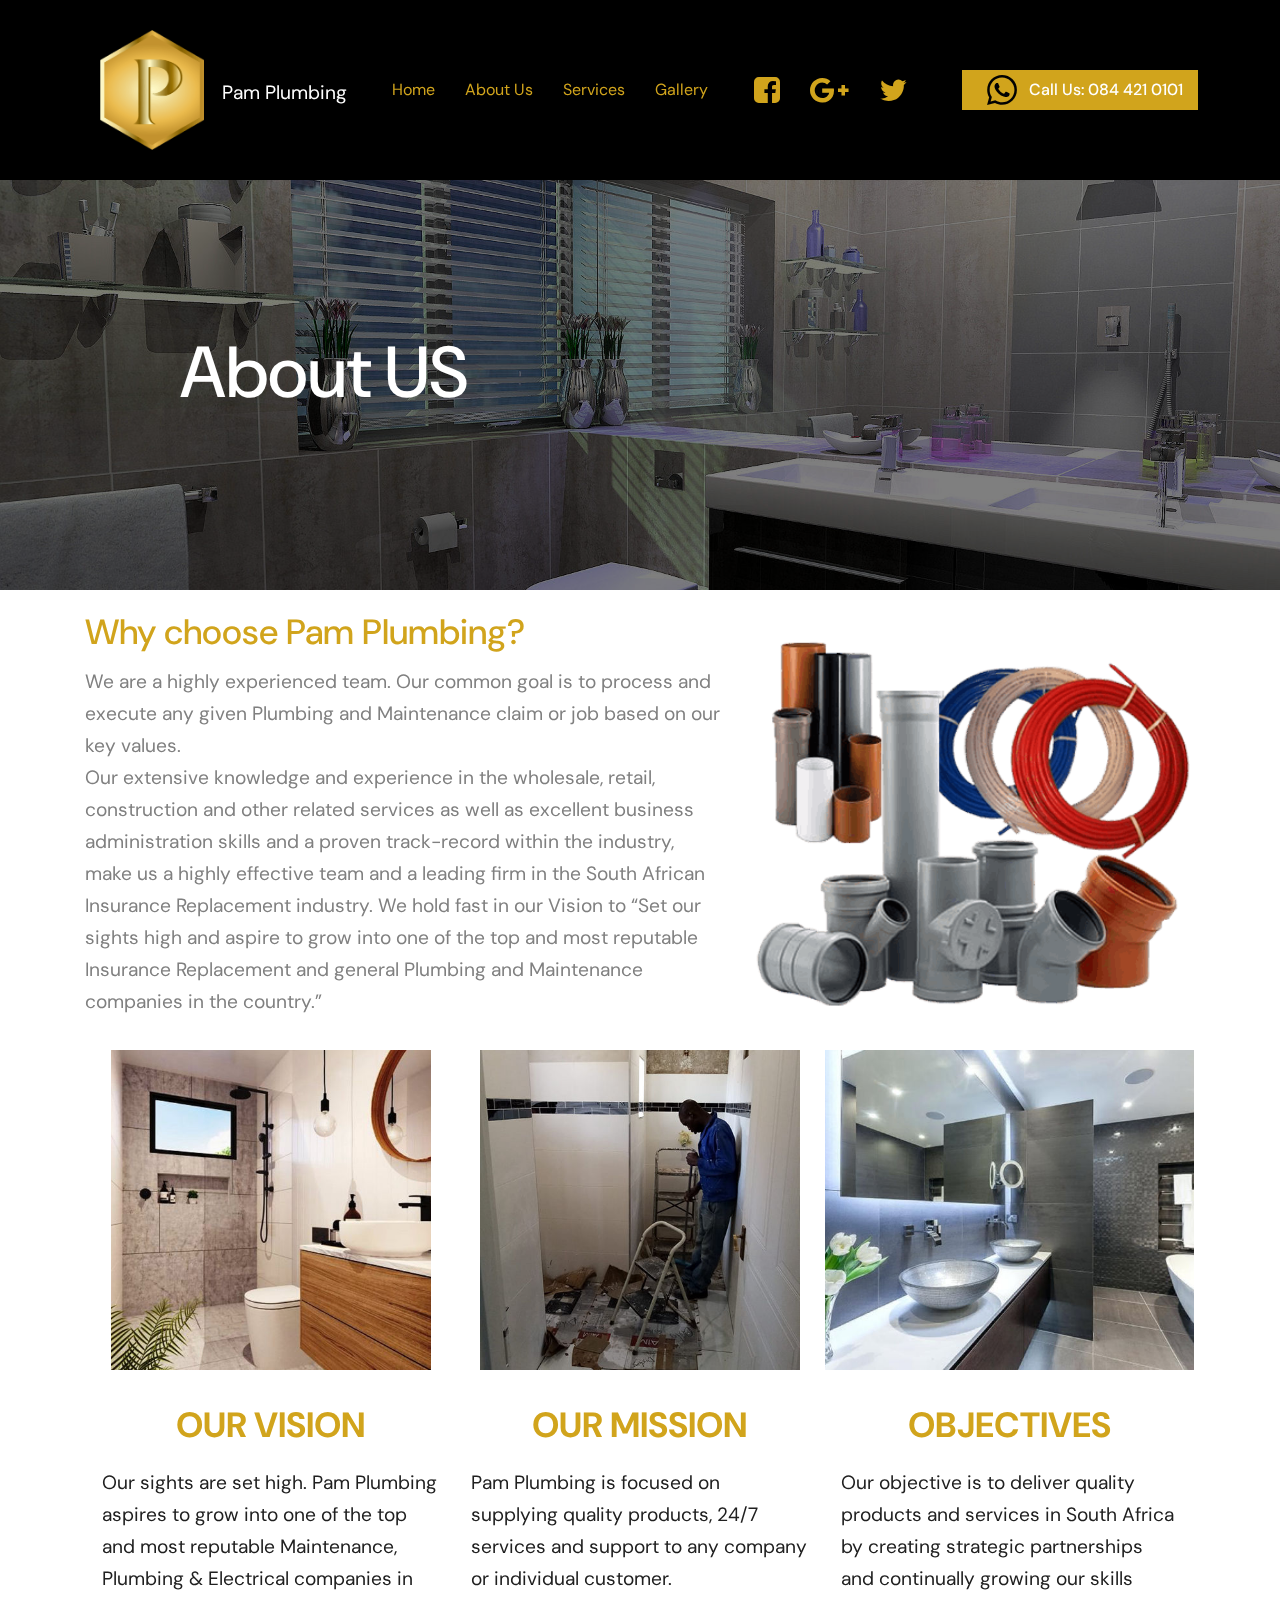
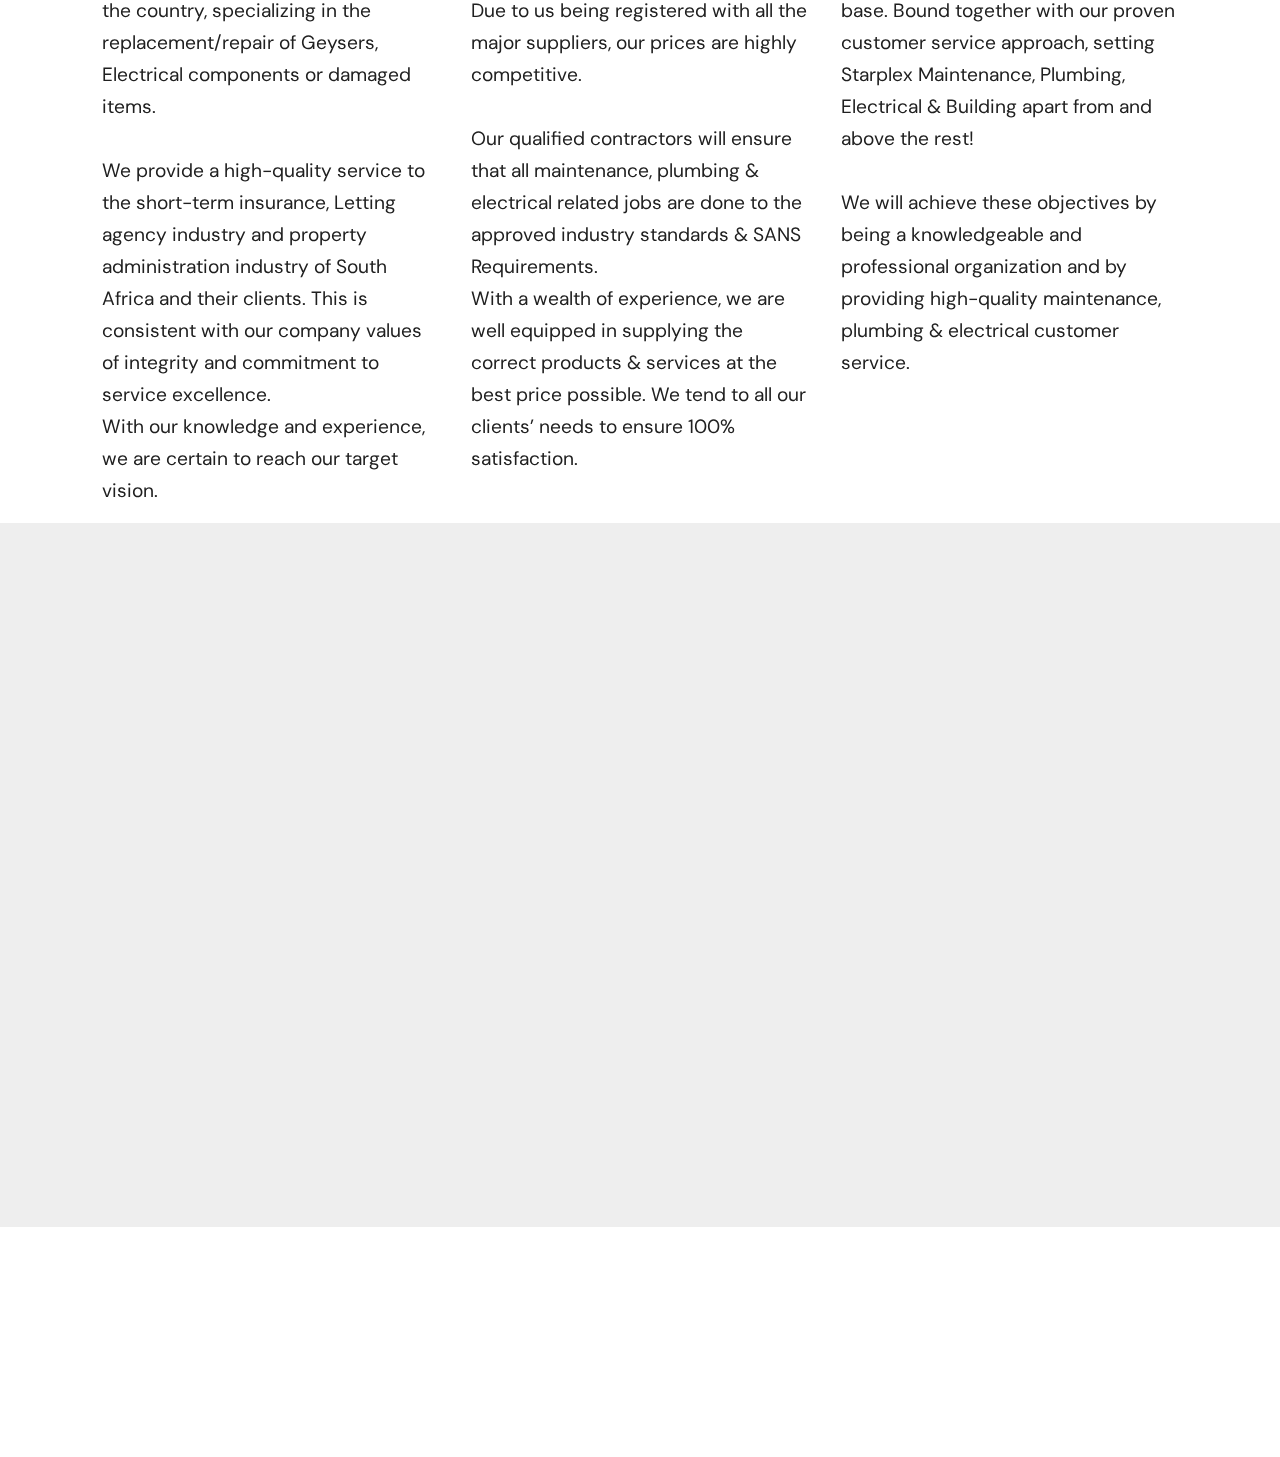
==== commit e0e41ee6: "create github pages" ====
--- a/page1.html
+++ b/page1.html
@@ -27,60 +27,7 @@
 
 </head>
 <body>
-  <section class="header02 cid-rP3S2XHJTz mbr-parallax-background" id="header02-k">
-
-    
-
-    <div class="mbr-overlay" style="opacity: 0.5; background-color: rgb(0, 0, 0);">
-    </div>
-
-    <div class="container">
-        <div class="row justify-content-md-center">
-            <div class="mbr-white col-md-10">
-                <h1 class="mbr-section-title align-center mbr-semibold pb-3 mbr-fonts-style display-1">About US</h1>
-                
-                
-                
-            </div>
-        </div>
-    </div>
-
-</section>
-
-<section class="info02 cid-rP3PnXIinR" id="info02-j">
-
-    
-
-    
-
-    <div class="container">
-        <div class="row jc-sb">
-
-            <div class="col-md-12 col-lg-7 md-pb my-auto">
-                <div class="media-content">
-                    <h2 class="mbr-section-subtitle mbr-semibold align-left mbr-light mbr-fonts-style display-5">Why choose Pam Plumbing?</h2>
-                    
-
-
-                    <p class="mbr-text align-left pb-3 mbr-fonts-style display-7">We are a highly experienced team. Our common goal is to process and execute any given Plumbing and Maintenance claim or job based on our key values. 
-<br>Our extensive knowledge and experience in the wholesale, retail, construction and other related services as well as excellent business administration skills and a proven track-record within the industry, make us a highly effective team and a leading firm in the South African Insurance Replacement industry. We hold fast in our Vision to “Set our sights high and aspire to grow into one of the top and most reputable Insurance Replacement and general Plumbing and Maintenance companies in the country.”&nbsp;<br></p>
-                    
-
-                </div>
-            </div>
-
-            <div class="col-md-12 col-lg-5 my-auto">
-                <div class="mbr-figure">
-                    <img src="assets/images/get-blog-image-400x400.png" alt="" title="">
-                </div>
-            </div>
-
-        </div>
-    </div>
-
-</section>
-
-<section class="menu1 cid-rNKkI33ZKQ" once="menu" id="menu1-b">
+  <section class="menu1 cid-rNKkI33ZKQ" once="menu" id="menu1-b">
 
     
     
@@ -141,34 +88,57 @@
     </div></nav>
 </section>
 
-<section class="footer1 cid-rNPqI5iwy5 mbr-reveal" id="footer1-c">
-
-    
-
-    
-
-    <div class="container">
-        <div class="row justify-content-between align-items-center wrapper">
-            <div class="col-lg-4 col-sm-6 text-sm-right text-lg-left order-1 order-lg-0">
-                <ul class="foot__menu justify-content-center justify-content-sm-start">
-                    
-                    
-                    
-                <li class="menu__items mbr-fonts-style display-4"></li></ul>
-            </div>
-            
-            <div class="col-lg-4 col-sm-6 text-center text-sm-left text-lg-right order-2 order-lg-0">
-                  <p class="menu__items mbr-fonts-style display-4"></p>
-                
-            </div>
-        </div>
-        <div class="row justify-content-center">
-            <div class="col-xl-4 col-lg-5 col-md-6 col-sm-8 text-center privacy ">
-               <p class="mbr-text mbr-fonts-style display-4">© Copyright 2020 Voltron Media - All Rights Reserved</p>
-            </div>
-        </div>
-                
-       </div>
+<section class="header02 cid-rP3S2XHJTz mbr-parallax-background" id="header02-k">
+
+    
+
+    <div class="mbr-overlay" style="opacity: 0.5; background-color: rgb(0, 0, 0);">
+    </div>
+
+    <div class="container">
+        <div class="row justify-content-md-center">
+            <div class="mbr-white col-md-10">
+                <h1 class="mbr-section-title align-center mbr-semibold pb-3 mbr-fonts-style display-1">About US</h1>
+                
+                
+                
+            </div>
+        </div>
+    </div>
+
+</section>
+
+<section class="info02 cid-rP3PnXIinR" id="info02-j">
+
+    
+
+    
+
+    <div class="container">
+        <div class="row jc-sb">
+
+            <div class="col-md-12 col-lg-7 md-pb my-auto">
+                <div class="media-content">
+                    <h2 class="mbr-section-subtitle mbr-semibold align-left mbr-light mbr-fonts-style display-5">Why choose Pam Plumbing?</h2>
+                    
+
+
+                    <p class="mbr-text align-left pb-3 mbr-fonts-style display-7">We are a highly experienced team. Our common goal is to process and execute any given Plumbing and Maintenance claim or job based on our key values. 
+<br>Our extensive knowledge and experience in the wholesale, retail, construction and other related services as well as excellent business administration skills and a proven track-record within the industry, make us a highly effective team and a leading firm in the South African Insurance Replacement industry. We hold fast in our Vision to “Set our sights high and aspire to grow into one of the top and most reputable Insurance Replacement and general Plumbing and Maintenance companies in the country.”&nbsp;<br></p>
+                    
+
+                </div>
+            </div>
+
+            <div class="col-md-12 col-lg-5 my-auto">
+                <div class="mbr-figure">
+                    <img src="assets/images/get-blog-image-400x400.png" alt="" title="">
+                </div>
+            </div>
+
+        </div>
+    </div>
+
 </section>
 
 <section class="features1 cid-rP3yguElIO" id="features01-f">
@@ -257,6 +227,36 @@
         </div>
     </div>
 
+</section>
+
+<section class="footer1 cid-rNPqI5iwy5 mbr-reveal" id="footer1-c">
+
+    
+
+    
+
+    <div class="container">
+        <div class="row justify-content-between align-items-center wrapper">
+            <div class="col-lg-4 col-sm-6 text-sm-right text-lg-left order-1 order-lg-0">
+                <ul class="foot__menu justify-content-center justify-content-sm-start">
+                    
+                    
+                    
+                <li class="menu__items mbr-fonts-style display-4"></li></ul>
+            </div>
+            
+            <div class="col-lg-4 col-sm-6 text-center text-sm-left text-lg-right order-2 order-lg-0">
+                  <p class="menu__items mbr-fonts-style display-4"></p>
+                
+            </div>
+        </div>
+        <div class="row justify-content-center">
+            <div class="col-xl-4 col-lg-5 col-md-6 col-sm-8 text-center privacy ">
+               <p class="mbr-text mbr-fonts-style display-4">© Copyright 2020 Voltron Media - All Rights Reserved</p>
+            </div>
+        </div>
+                
+       </div>
 </section>
 
 
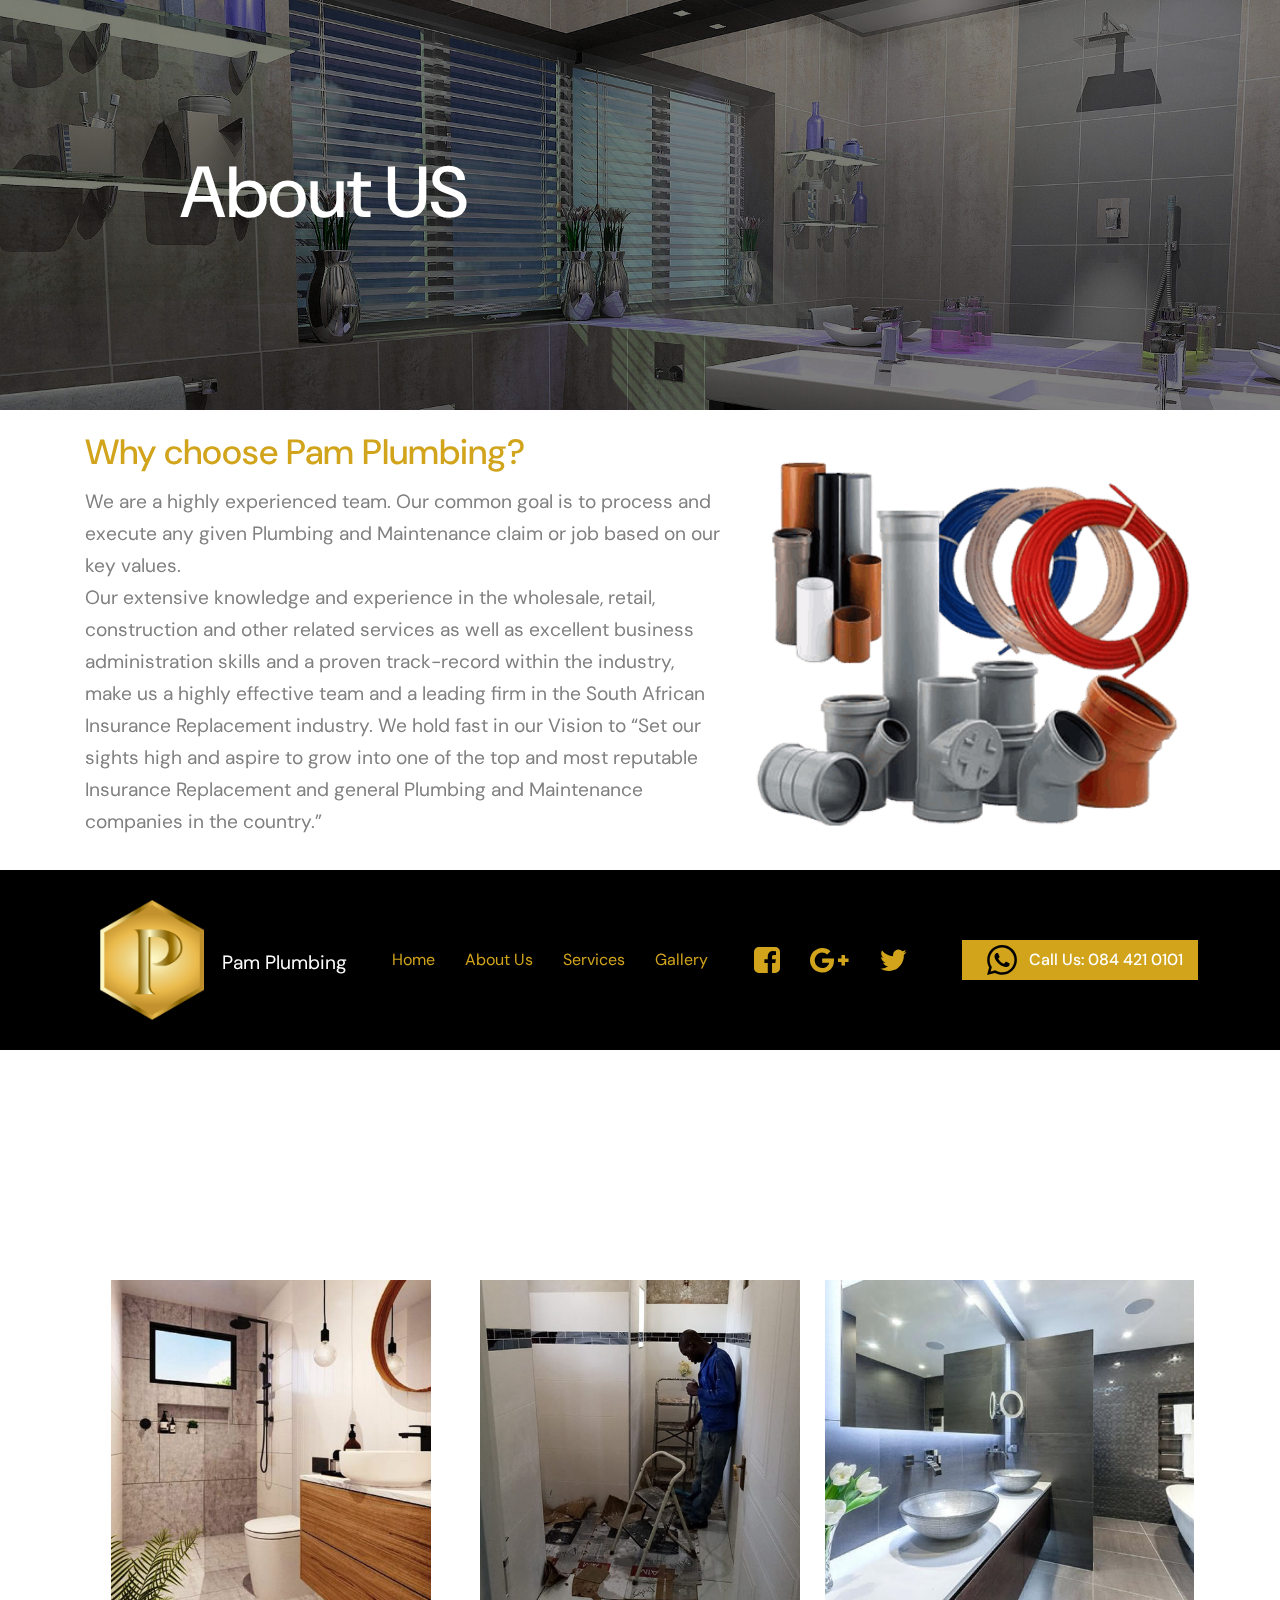
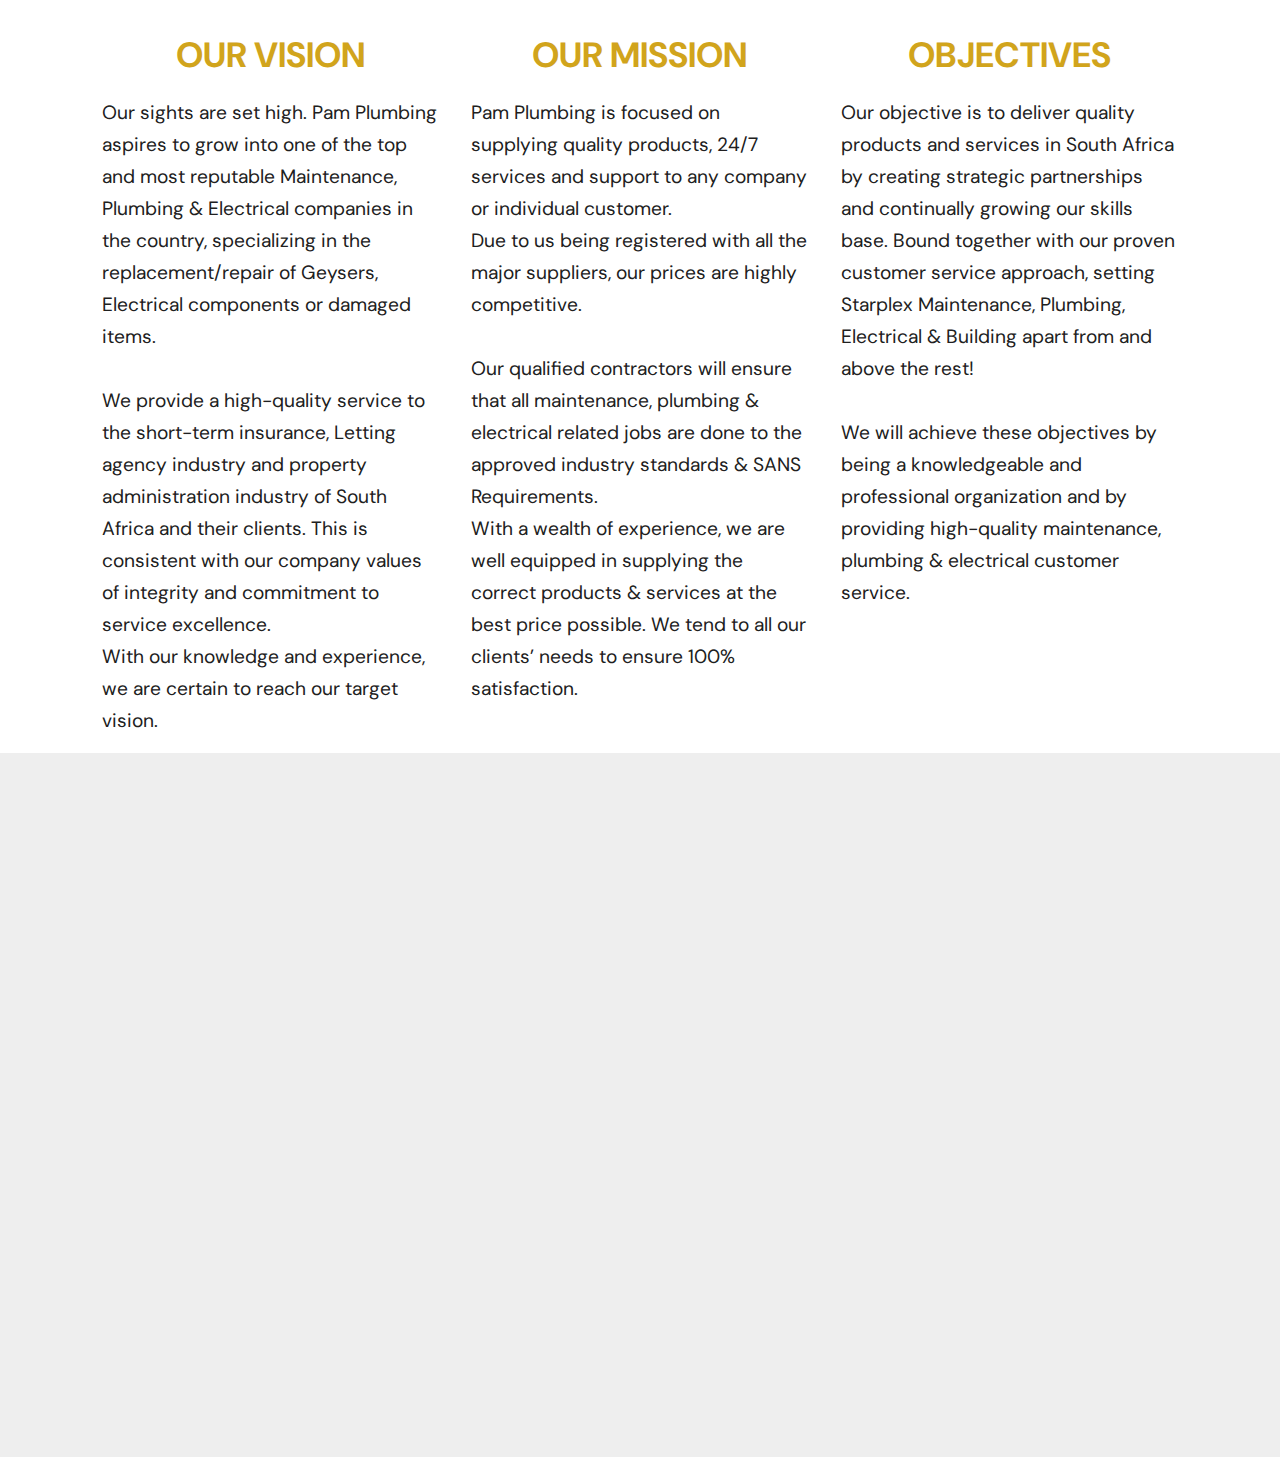
==== commit 563a9a3f: "create github pages" ====
--- a/page1.html
+++ b/page1.html
@@ -27,7 +27,60 @@
 
 </head>
 <body>
-  <section class="menu1 cid-rNKkI33ZKQ" once="menu" id="menu1-b">
+  <section class="header02 cid-rP3S2XHJTz mbr-parallax-background" id="header02-k">
+
+    
+
+    <div class="mbr-overlay" style="opacity: 0.5; background-color: rgb(0, 0, 0);">
+    </div>
+
+    <div class="container">
+        <div class="row justify-content-md-center">
+            <div class="mbr-white col-md-10">
+                <h1 class="mbr-section-title align-center mbr-semibold pb-3 mbr-fonts-style display-1">About US</h1>
+                
+                
+                
+            </div>
+        </div>
+    </div>
+
+</section>
+
+<section class="info02 cid-rP3PnXIinR" id="info02-j">
+
+    
+
+    
+
+    <div class="container">
+        <div class="row jc-sb">
+
+            <div class="col-md-12 col-lg-7 md-pb my-auto">
+                <div class="media-content">
+                    <h2 class="mbr-section-subtitle mbr-semibold align-left mbr-light mbr-fonts-style display-5">Why choose Pam Plumbing?</h2>
+                    
+
+
+                    <p class="mbr-text align-left pb-3 mbr-fonts-style display-7">We are a highly experienced team. Our common goal is to process and execute any given Plumbing and Maintenance claim or job based on our key values. 
+<br>Our extensive knowledge and experience in the wholesale, retail, construction and other related services as well as excellent business administration skills and a proven track-record within the industry, make us a highly effective team and a leading firm in the South African Insurance Replacement industry. We hold fast in our Vision to “Set our sights high and aspire to grow into one of the top and most reputable Insurance Replacement and general Plumbing and Maintenance companies in the country.”&nbsp;<br></p>
+                    
+
+                </div>
+            </div>
+
+            <div class="col-md-12 col-lg-5 my-auto">
+                <div class="mbr-figure">
+                    <img src="assets/images/get-blog-image-400x400.png" alt="" title="">
+                </div>
+            </div>
+
+        </div>
+    </div>
+
+</section>
+
+<section class="menu1 cid-rNKkI33ZKQ" once="menu" id="menu1-b">
 
     
     
@@ -88,57 +141,34 @@
     </div></nav>
 </section>
 
-<section class="header02 cid-rP3S2XHJTz mbr-parallax-background" id="header02-k">
-
-    
-
-    <div class="mbr-overlay" style="opacity: 0.5; background-color: rgb(0, 0, 0);">
-    </div>
-
-    <div class="container">
-        <div class="row justify-content-md-center">
-            <div class="mbr-white col-md-10">
-                <h1 class="mbr-section-title align-center mbr-semibold pb-3 mbr-fonts-style display-1">About US</h1>
-                
-                
-                
-            </div>
-        </div>
-    </div>
-
-</section>
-
-<section class="info02 cid-rP3PnXIinR" id="info02-j">
-
-    
-
-    
-
-    <div class="container">
-        <div class="row jc-sb">
-
-            <div class="col-md-12 col-lg-7 md-pb my-auto">
-                <div class="media-content">
-                    <h2 class="mbr-section-subtitle mbr-semibold align-left mbr-light mbr-fonts-style display-5">Why choose Pam Plumbing?</h2>
-                    
-
-
-                    <p class="mbr-text align-left pb-3 mbr-fonts-style display-7">We are a highly experienced team. Our common goal is to process and execute any given Plumbing and Maintenance claim or job based on our key values. 
-<br>Our extensive knowledge and experience in the wholesale, retail, construction and other related services as well as excellent business administration skills and a proven track-record within the industry, make us a highly effective team and a leading firm in the South African Insurance Replacement industry. We hold fast in our Vision to “Set our sights high and aspire to grow into one of the top and most reputable Insurance Replacement and general Plumbing and Maintenance companies in the country.”&nbsp;<br></p>
-                    
-
-                </div>
-            </div>
-
-            <div class="col-md-12 col-lg-5 my-auto">
-                <div class="mbr-figure">
-                    <img src="assets/images/get-blog-image-400x400.png" alt="" title="">
-                </div>
-            </div>
-
-        </div>
-    </div>
-
+<section class="footer1 cid-rNPqI5iwy5 mbr-reveal" id="footer1-c">
+
+    
+
+    
+
+    <div class="container">
+        <div class="row justify-content-between align-items-center wrapper">
+            <div class="col-lg-4 col-sm-6 text-sm-right text-lg-left order-1 order-lg-0">
+                <ul class="foot__menu justify-content-center justify-content-sm-start">
+                    
+                    
+                    
+                <li class="menu__items mbr-fonts-style display-4"></li></ul>
+            </div>
+            
+            <div class="col-lg-4 col-sm-6 text-center text-sm-left text-lg-right order-2 order-lg-0">
+                  <p class="menu__items mbr-fonts-style display-4"></p>
+                
+            </div>
+        </div>
+        <div class="row justify-content-center">
+            <div class="col-xl-4 col-lg-5 col-md-6 col-sm-8 text-center privacy ">
+               <p class="mbr-text mbr-fonts-style display-4">© Copyright 2020 Voltron Media - All Rights Reserved</p>
+            </div>
+        </div>
+                
+       </div>
 </section>
 
 <section class="features1 cid-rP3yguElIO" id="features01-f">
@@ -227,36 +257,6 @@
         </div>
     </div>
 
-</section>
-
-<section class="footer1 cid-rNPqI5iwy5 mbr-reveal" id="footer1-c">
-
-    
-
-    
-
-    <div class="container">
-        <div class="row justify-content-between align-items-center wrapper">
-            <div class="col-lg-4 col-sm-6 text-sm-right text-lg-left order-1 order-lg-0">
-                <ul class="foot__menu justify-content-center justify-content-sm-start">
-                    
-                    
-                    
-                <li class="menu__items mbr-fonts-style display-4"></li></ul>
-            </div>
-            
-            <div class="col-lg-4 col-sm-6 text-center text-sm-left text-lg-right order-2 order-lg-0">
-                  <p class="menu__items mbr-fonts-style display-4"></p>
-                
-            </div>
-        </div>
-        <div class="row justify-content-center">
-            <div class="col-xl-4 col-lg-5 col-md-6 col-sm-8 text-center privacy ">
-               <p class="mbr-text mbr-fonts-style display-4">© Copyright 2020 Voltron Media - All Rights Reserved</p>
-            </div>
-        </div>
-                
-       </div>
 </section>
 
 
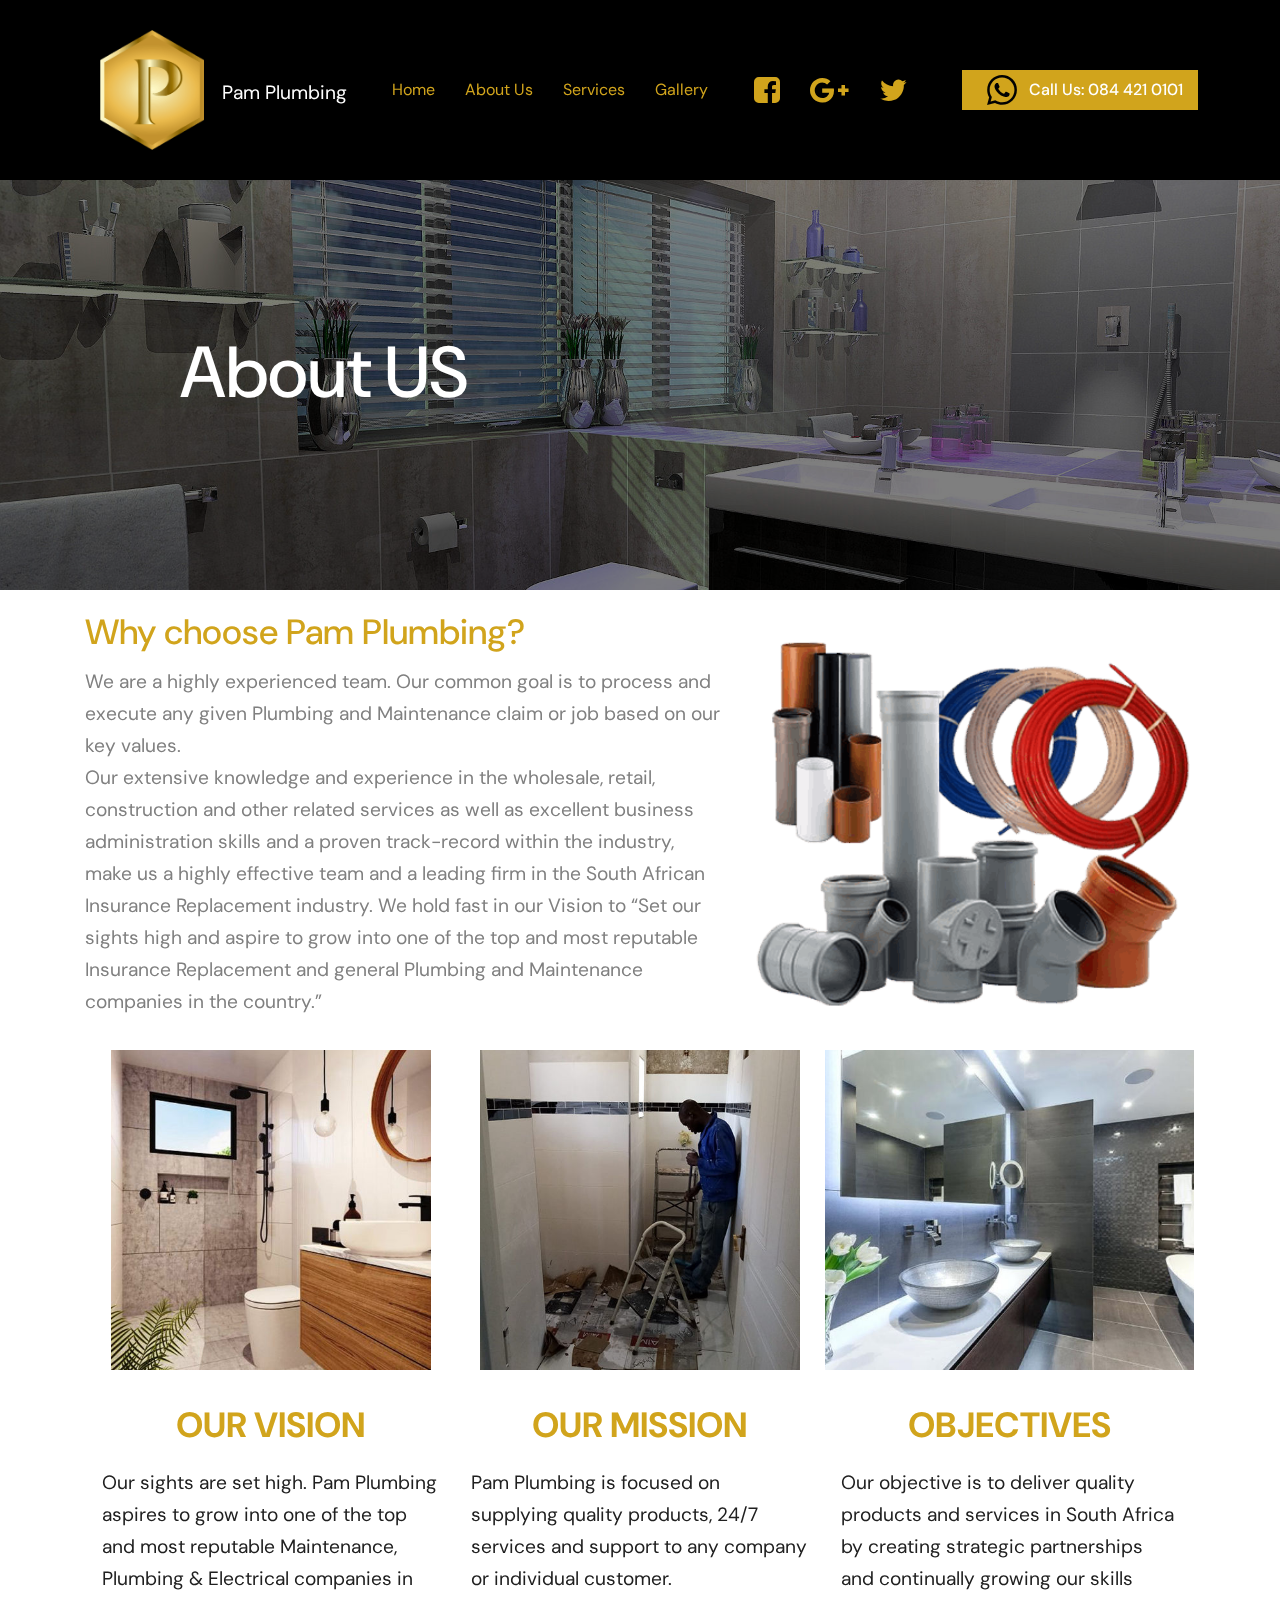
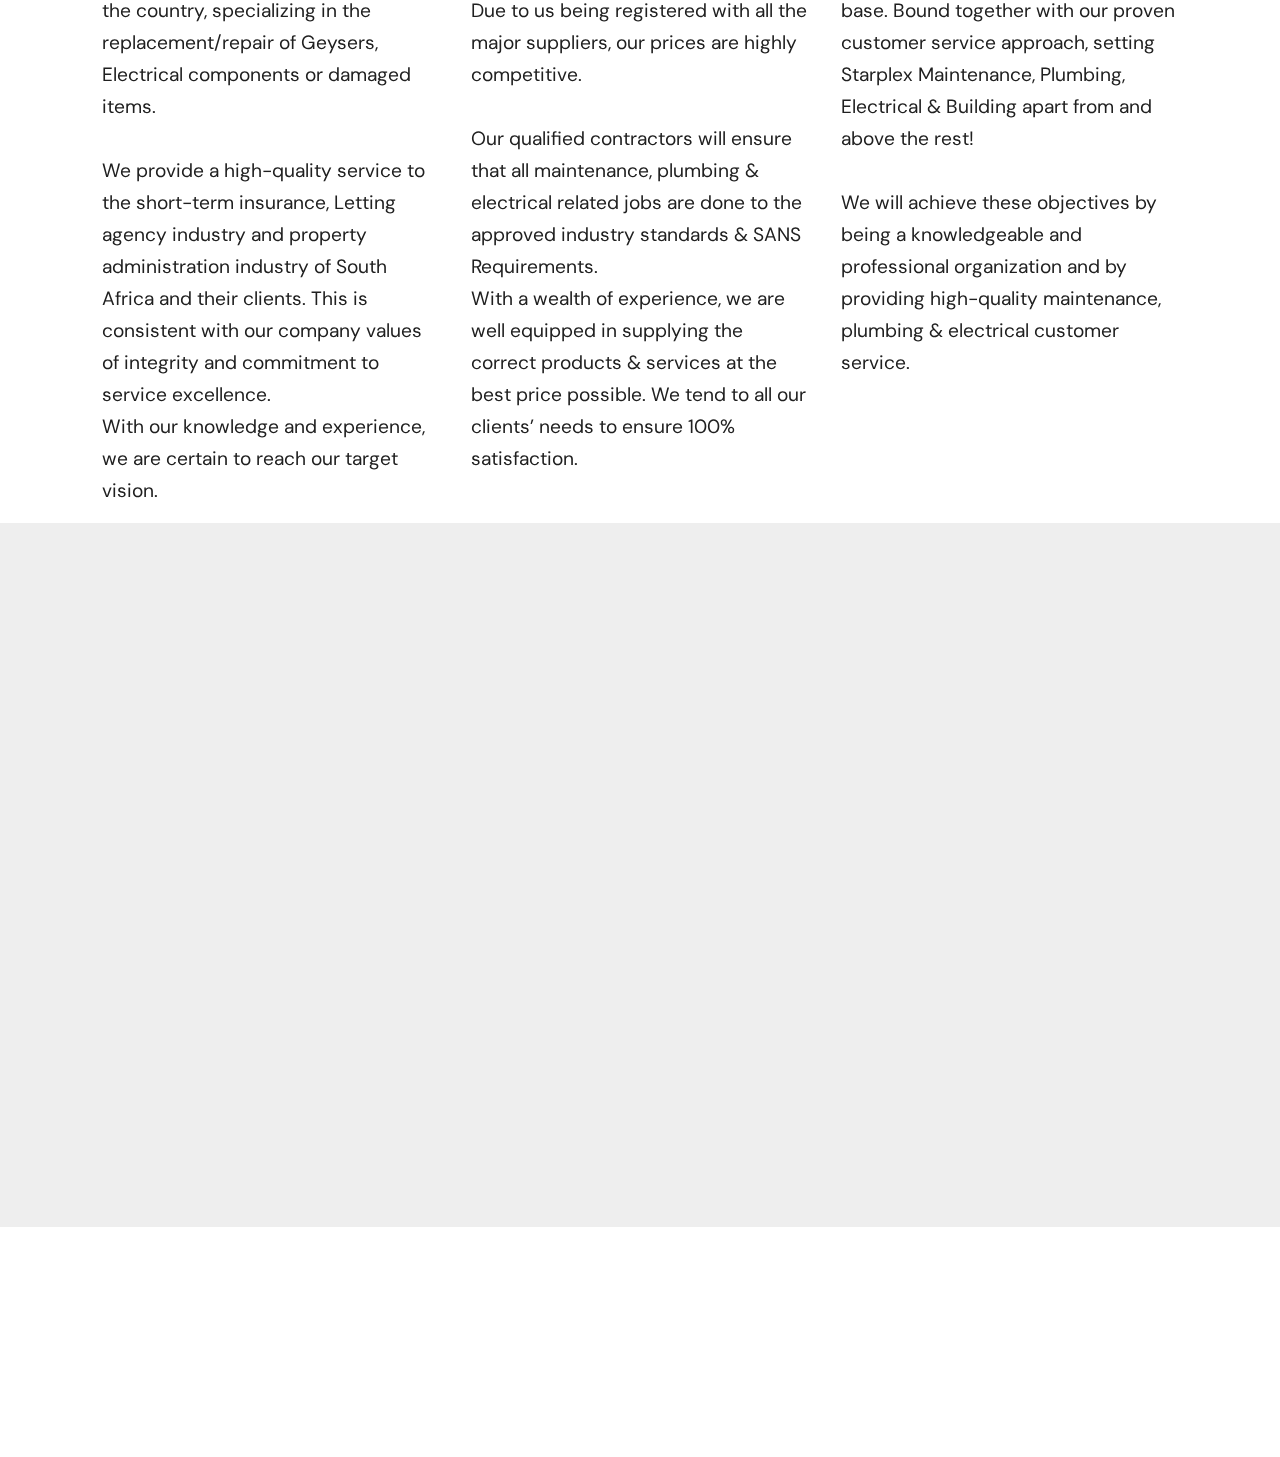
==== commit e460ffa4: "create github pages" ====
--- a/page1.html
+++ b/page1.html
@@ -27,60 +27,7 @@
 
 </head>
 <body>
-  <section class="header02 cid-rP3S2XHJTz mbr-parallax-background" id="header02-k">
-
-    
-
-    <div class="mbr-overlay" style="opacity: 0.5; background-color: rgb(0, 0, 0);">
-    </div>
-
-    <div class="container">
-        <div class="row justify-content-md-center">
-            <div class="mbr-white col-md-10">
-                <h1 class="mbr-section-title align-center mbr-semibold pb-3 mbr-fonts-style display-1">About US</h1>
-                
-                
-                
-            </div>
-        </div>
-    </div>
-
-</section>
-
-<section class="info02 cid-rP3PnXIinR" id="info02-j">
-
-    
-
-    
-
-    <div class="container">
-        <div class="row jc-sb">
-
-            <div class="col-md-12 col-lg-7 md-pb my-auto">
-                <div class="media-content">
-                    <h2 class="mbr-section-subtitle mbr-semibold align-left mbr-light mbr-fonts-style display-5">Why choose Pam Plumbing?</h2>
-                    
-
-
-                    <p class="mbr-text align-left pb-3 mbr-fonts-style display-7">We are a highly experienced team. Our common goal is to process and execute any given Plumbing and Maintenance claim or job based on our key values. 
-<br>Our extensive knowledge and experience in the wholesale, retail, construction and other related services as well as excellent business administration skills and a proven track-record within the industry, make us a highly effective team and a leading firm in the South African Insurance Replacement industry. We hold fast in our Vision to “Set our sights high and aspire to grow into one of the top and most reputable Insurance Replacement and general Plumbing and Maintenance companies in the country.”&nbsp;<br></p>
-                    
-
-                </div>
-            </div>
-
-            <div class="col-md-12 col-lg-5 my-auto">
-                <div class="mbr-figure">
-                    <img src="assets/images/get-blog-image-400x400.png" alt="" title="">
-                </div>
-            </div>
-
-        </div>
-    </div>
-
-</section>
-
-<section class="menu1 cid-rNKkI33ZKQ" once="menu" id="menu1-b">
+  <section class="menu1 cid-rNKkI33ZKQ" once="menu" id="menu1-b">
 
     
     
@@ -91,7 +38,7 @@
             <div class="col-lg-auto">
             <span class="navbar-logo">
                 
-                    <img src="assets/images/pam-logo-240x277.png" alt="" title="" style="height: 120px;">
+                    <a href="index.html"><img src="assets/images/pam-logo-240x277.png" alt="" title="" style="height: 120px;"></a>
                 
             </span>
             <span class="navbar-caption-wrap"><a class="navbar-caption text-white display-7" href="index.html">
@@ -141,34 +88,57 @@
     </div></nav>
 </section>
 
-<section class="footer1 cid-rNPqI5iwy5 mbr-reveal" id="footer1-c">
-
-    
-
-    
-
-    <div class="container">
-        <div class="row justify-content-between align-items-center wrapper">
-            <div class="col-lg-4 col-sm-6 text-sm-right text-lg-left order-1 order-lg-0">
-                <ul class="foot__menu justify-content-center justify-content-sm-start">
-                    
-                    
-                    
-                <li class="menu__items mbr-fonts-style display-4"></li></ul>
-            </div>
-            
-            <div class="col-lg-4 col-sm-6 text-center text-sm-left text-lg-right order-2 order-lg-0">
-                  <p class="menu__items mbr-fonts-style display-4"></p>
-                
-            </div>
-        </div>
-        <div class="row justify-content-center">
-            <div class="col-xl-4 col-lg-5 col-md-6 col-sm-8 text-center privacy ">
-               <p class="mbr-text mbr-fonts-style display-4">© Copyright 2020 Voltron Media - All Rights Reserved</p>
-            </div>
-        </div>
-                
-       </div>
+<section class="header02 cid-rP3S2XHJTz mbr-parallax-background" id="header02-k">
+
+    
+
+    <div class="mbr-overlay" style="opacity: 0.5; background-color: rgb(0, 0, 0);">
+    </div>
+
+    <div class="container">
+        <div class="row justify-content-md-center">
+            <div class="mbr-white col-md-10">
+                <h1 class="mbr-section-title align-center mbr-semibold pb-3 mbr-fonts-style display-1">About US</h1>
+                
+                
+                
+            </div>
+        </div>
+    </div>
+
+</section>
+
+<section class="info02 cid-rP3PnXIinR" id="info02-j">
+
+    
+
+    
+
+    <div class="container">
+        <div class="row jc-sb">
+
+            <div class="col-md-12 col-lg-7 md-pb my-auto">
+                <div class="media-content">
+                    <h2 class="mbr-section-subtitle mbr-semibold align-left mbr-light mbr-fonts-style display-5">Why choose Pam Plumbing?</h2>
+                    
+
+
+                    <p class="mbr-text align-left pb-3 mbr-fonts-style display-7">We are a highly experienced team. Our common goal is to process and execute any given Plumbing and Maintenance claim or job based on our key values. 
+<br>Our extensive knowledge and experience in the wholesale, retail, construction and other related services as well as excellent business administration skills and a proven track-record within the industry, make us a highly effective team and a leading firm in the South African Insurance Replacement industry. We hold fast in our Vision to “Set our sights high and aspire to grow into one of the top and most reputable Insurance Replacement and general Plumbing and Maintenance companies in the country.”&nbsp;<br></p>
+                    
+
+                </div>
+            </div>
+
+            <div class="col-md-12 col-lg-5 my-auto">
+                <div class="mbr-figure">
+                    <img src="assets/images/get-blog-image-400x400.png" alt="" title="">
+                </div>
+            </div>
+
+        </div>
+    </div>
+
 </section>
 
 <section class="features1 cid-rP3yguElIO" id="features01-f">
@@ -257,6 +227,36 @@
         </div>
     </div>
 
+</section>
+
+<section class="footer1 cid-rNPqI5iwy5 mbr-reveal" id="footer1-c">
+
+    
+
+    
+
+    <div class="container">
+        <div class="row justify-content-between align-items-center wrapper">
+            <div class="col-lg-4 col-sm-6 text-sm-right text-lg-left order-1 order-lg-0">
+                <ul class="foot__menu justify-content-center justify-content-sm-start">
+                    
+                    
+                    
+                <li class="menu__items mbr-fonts-style display-4"></li></ul>
+            </div>
+            
+            <div class="col-lg-4 col-sm-6 text-center text-sm-left text-lg-right order-2 order-lg-0">
+                  <p class="menu__items mbr-fonts-style display-4"></p>
+                
+            </div>
+        </div>
+        <div class="row justify-content-center">
+            <div class="col-xl-4 col-lg-5 col-md-6 col-sm-8 text-center privacy ">
+               <p class="mbr-text mbr-fonts-style display-4">© Copyright 2020 Voltron Media - All Rights Reserved</p>
+            </div>
+        </div>
+                
+       </div>
 </section>
 
 
--- a/assets/mobirise/css/mbr-additional.css
+++ b/assets/mobirise/css/mbr-additional.css
@@ -1522,7 +1522,7 @@
   overflow: hidden;
 }
 @media (max-width: 991px) {
-  .cid-rP7Efh9MCJ .mbr-figure {
+  .cid-rP7Efh9MCJ .mbr-form {
     margin-bottom: 3rem;
   }
 }
--- a/assets/mobirise/css/mbr-additional.css
+++ b/assets/mobirise/css/mbr-additional.css
@@ -1522,7 +1522,7 @@
   overflow: hidden;
 }
 @media (max-width: 991px) {
-  .cid-rP7Efh9MCJ .mbr-figure {
+  .cid-rP7Efh9MCJ .mbr-form {
     margin-bottom: 3rem;
   }
 }
